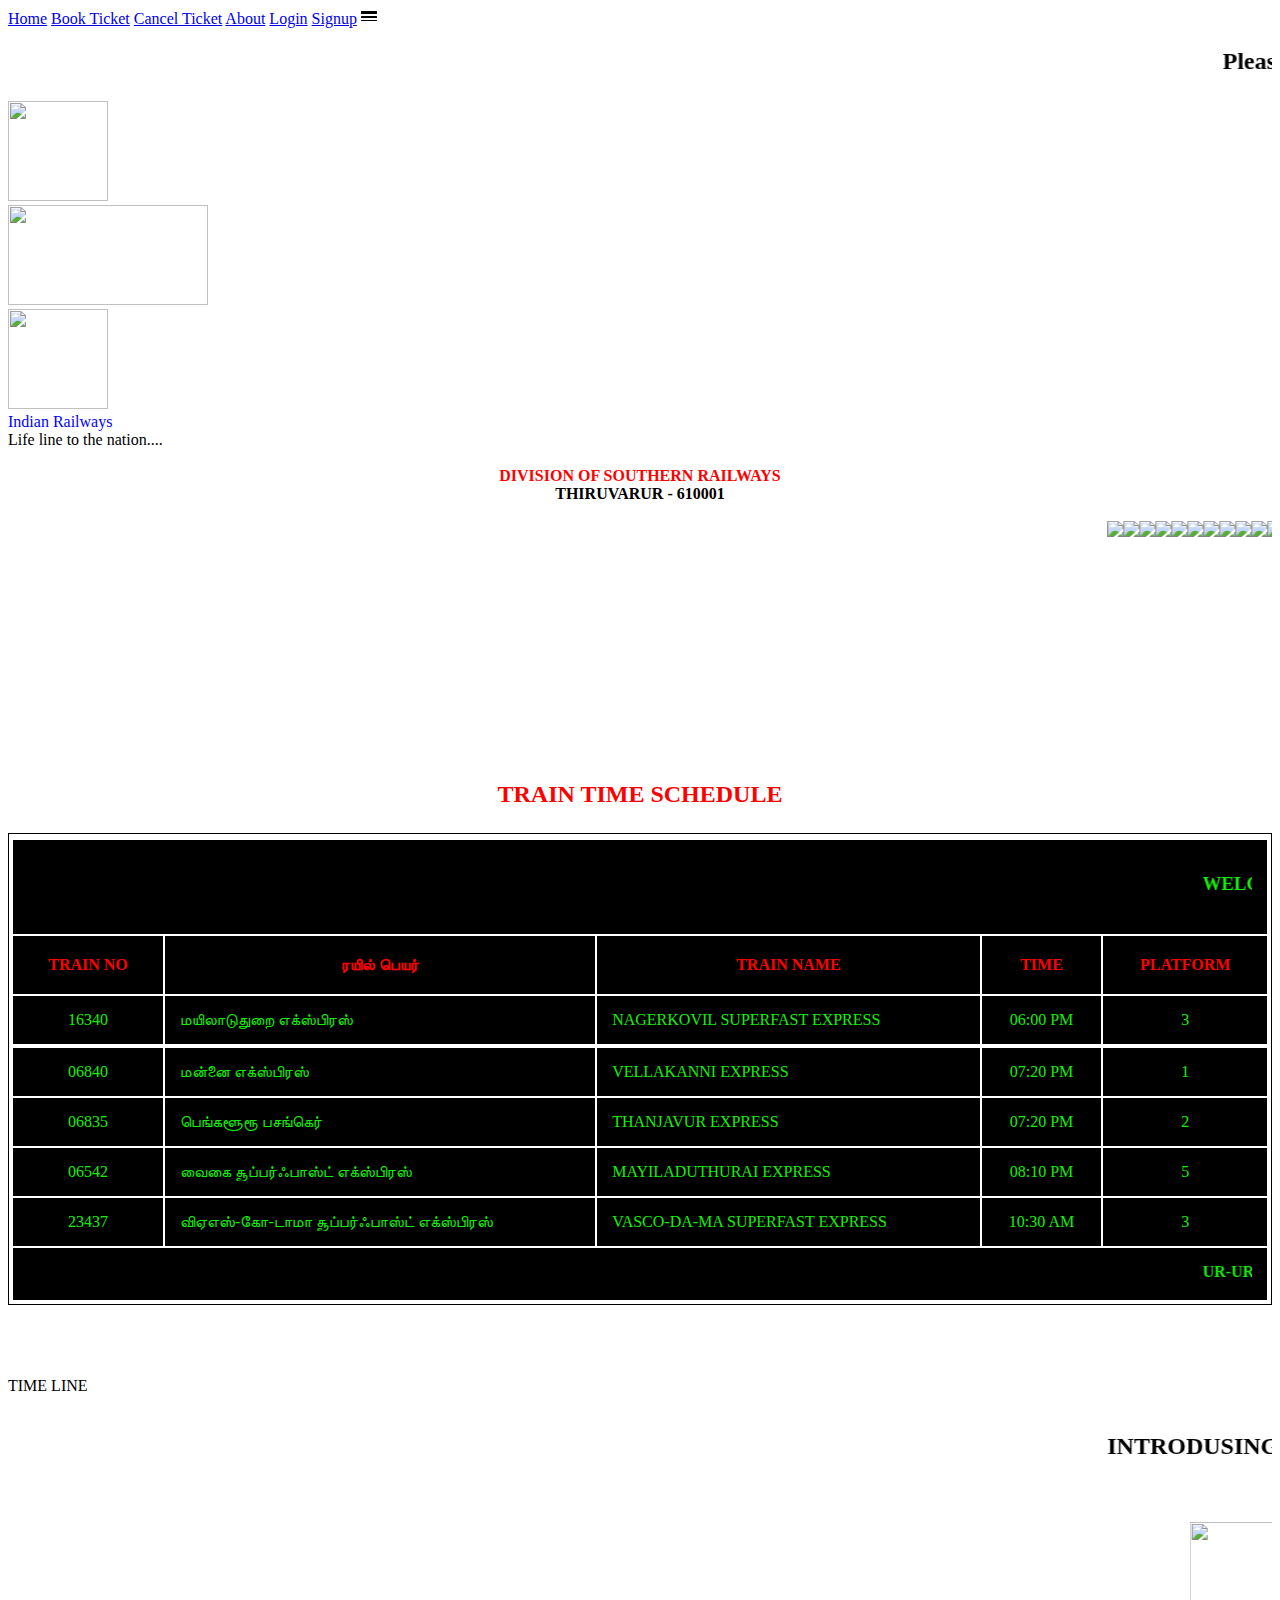
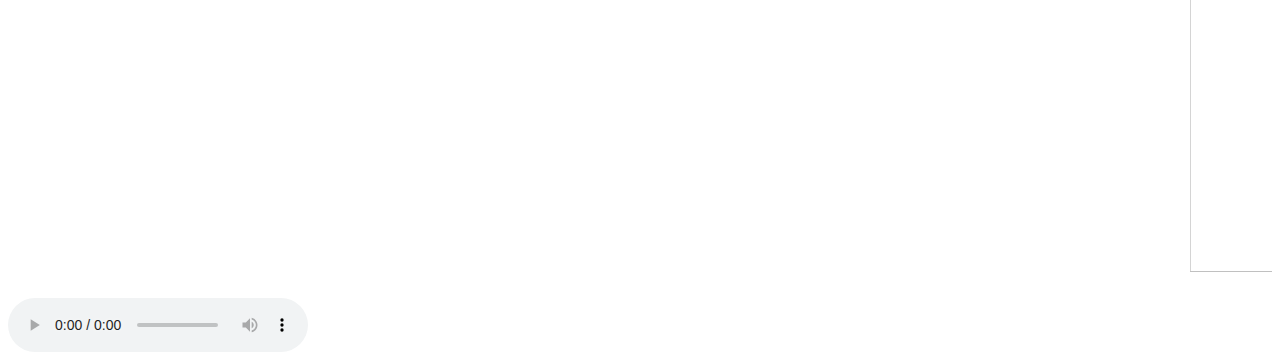
==== index.html @ 618cca2d "Create index.html" ====
<!DOCTYPE html>
<html>
<head> 
   <style>
        .login-box {
            position: absolute;
            top: 10px;
            right: 100px;
            background-color: #ff0000;
            padding: 10px;
            border: 1px solid #000000;
            border-radius: 50px;
            box-shadow: 0px 0px 10px rgba(0, 0, 0, 0.1);
        }

        /* Styling for the login button */
        .login-button {
            background-color: #007bff;
            color: #000000;
            border: none;
            border-radius: 50px;
            padding: 5px 10px;
            cursor: pointer;
        }
        .Signup-box {
            position: absolute;
            top:10px;
            right: 0px;
            background-color: #ff0000;
            padding: 10px;
            border: 1px solid #000000;
            border-radius: 50px;
            box-shadow: 10px 0px 10px rgba(0, 0, 0, 0.1);
        }

        /* Styling for the signup button */
        .Signup-button {
            background-color: #007bff;
            color: #000000;
            border: none;
            border-radius: 50px;
            padding: 5px 10px;
            cursor: pointer;
        }
        .Book-box {
            position: absolute;
            top:10px;
            right:330px;
            background-color: #f70000;
            padding: 10px;
            border: 1px solid #000000;
            border-radius: 50px;
            box-shadow: 10px 0px 10px rgba(0, 0, 0, 0.1);
        }

        /* Styling for the signup button */
        .Book-button {
            background-color: #007bff;
            color: #000000;
            border: none;
            border-radius: 50px;
            padding: 5px 10px;
            cursor: pointer;
        }
        .CancelTicket-box {
            position: absolute;
            top:10px;
            right:190px;
            background-color: #fa0000;
            padding: 10px;
            border: 1px solid #000000;
            border-radius: 50px;
            box-shadow: 10px 0px 10px rgba(0, 0, 0, 0.1);
        }

        /* Styling for the signup button */
        .CancelTicket-button {
            background-color: #007bff;
            color: #000000;
            border: none;
            border-radius: 50px;
            padding: 5px 10px;
            cursor: pointer;
        }
        
        table {
            border:1px solid black;
            padding: 2px;
         }
        th {
            background-color: black;
            color: red;
            padding: 20px;
        }

        tr {
            background-color: rgb(0, 0, 0);
            color: rgb(19, 240, 7);
            padding: 20px;
        }
        td{
            background-color: rgb(0, 0, 0);
            color: rgb(19, 240, 7);
            padding: 15px;
        }

        .marquee-container{
            white-space: nowrap;
            overflow: hidden;
        }

        .marquee {
            animation: marquee-scroll 5s linear infinite;
        }

        @keyframes marquee-scroll {
            0% {
                transform: translateX(100%);
            }
            100% {
                transform: translateX(-100%);
            }
            25% {
                transform: translateX(0);
            }
            75% {
                transform: translateX(0);
            }
            100% {
                transform: translateX(-100%);
            }
        }
    </style>
</head>
<title>IRBS.in</title>
<link rel="stylesheet" href="style.css">
<div class="topnav">
    <a class ="active" href="#home">Home</a>
    <a href="book_ticket.html">Book Ticket</a>
    <a href="CancelTicket.html">Cancel Ticket</a>
    <a href="about">About</a>
    <a href="login.html">Login</a>
    <a href="Signup.html">Signup</a>
    <svg xmlns="http://www.w3.org/2000/svg" width="16" height="16" fill="currentColor" class="bi bi-border-width" viewBox="0 0 16 16">
        <path d="M0 3.5A.5.5 0 0 1 .5 3h15a.5.5 0 0 1 .5.5v2a.5.5 0 0 1-.5.5H.5a.5.5 0 0 1-.5-.5zm0 5A.5.5 0 0 1 .5 8h15a.5.5 0 0 1 .5.5v1a.5.5 0 0 1-.5.5H.5a.5.5 0 0 1-.5-.5zm0 4a.5.5 0 0 1 .5-.5h15a.5.5 0 0 1 0 1H.5a.5.5 0 0 1-.5-.5"/>
      </svg>
</div>
<H2><marquee width ="100%" behavior="scroll"  class="welcome">Please help Indian Railways and government of India moving toward a digitalized and cashless economy. Eeadicate black money</marquee></H2>
<body>
         <div class="logo"><img src="E:\VSC\HTML\INDIAN RAILWYAS\log-3.jpg" width="100" height="100"></div>
         <div class="year"><img src="E:\_RAGUL _PRASANTH_\VSC\log-3.jpg" width="200" height="100"></div>
         <div class="tiger"><img src="E:\_RAGUL _PRASANTH_\VSC\images.png" width="100" height="100"></div>
         <div class="ir"><font color="blue">Indian Railways</font></div>
         <div class="nation">Life line to the nation....</div>
            <div class="timing">
                <center>
                    <b><BR>
                        <font color="red">DIVISION OF SOUTHERN RAILWAYS</font>
                    </b>
                </center>
                <p2><b><center>THIRUVARUR - 610001</center></b></p2>
                <center><br>
                            <div class="addbox"><marquee scrollamount="20" <img src="E:\_RAGUL _PRASANTH_\VSC\IMG-20231114-WA0000.jpg"><img src="E:\_RAGUL _PRASANTH_\VSC\IMG-20231114-WA0001.jpg" width="550"><img src="E:\_RAGUL _PRASANTH_\VSC\IMG-20231114-WA0002.jpg" width="550"><img src="E:\_RAGUL _PRASANTH_\VSC\IMG-20231114-WA0003.jpg" width="550"><img src="E:\_RAGUL _PRASANTH_\VSC\IMG-20231114-WA0000.jpg" width="560"><img src="E:\_RAGUL _PRASANTH_\VSC\IMG-20231114-WA0001.jpg" width="550"><img src="E:\_RAGUL _PRASANTH_\VSC\IMG-20231114-WA0002.jpg" width="550"><img src="E:\_RAGUL _PRASANTH_\VSC\IMG-20231114-WA0003.jpg" width="550"><img src="E:\_RAGUL _PRASANTH_\VSC\IMG-20231114-WA0000.jpg" width="560"><img src="E:\_RAGUL _PRASANTH_\VSC\IMG-20231114-WA0001.jpg" width="550"><img src="E:\_RAGUL _PRASANTH_\VSC\IMG-20231114-WA0002.jpg" width="550"><img src="E:\_RAGUL _PRASANTH_\VSC\IMG-20231114-WA0003.jpg" width="550"><img src="E:\_RAGUL _PRASANTH_\VSC\IMG-20231114-WA0000.jpg" width="560"><img src="E:\_RAGUL _PRASANTH_\VSC\IMG-20231114-WA0001.jpg" width="550"><img src="E:\_RAGUL _PRASANTH_\VSC\IMG-20231114-WA0002.jpg" width="550"><img src="E:\_RAGUL _PRASANTH_\VSC\IMG-20231114-WA0003.jpg" width="550"><img src="E:\_RAGUL _PRASANTH_\VSC\IMG-20231114-WA0000.jpg" width="560"><img src="E:\_RAGUL _PRASANTH_\VSC\IMG-20231114-WA0001.jpg" width="550"><img src="E:\_RAGUL _PRASANTH_\VSC\IMG-20231114-WA0002.jpg" width="550"><img src="E:\_RAGUL _PRASANTH_\VSC\IMG-20231114-WA0003.jpg" width="550"><img src="E:\_RAGUL _PRASANTH_\VSC\IMG-20231114-WA0000.jpg" width="560"><img src="E:\_RAGUL _PRASANTH_\VSC\IMG-20231114-WA0001.jpg" width="550"><img src="E:\_RAGUL _PRASANTH_\VSC\IMG-20231114-WA0002.jpg" width="550"><img src="E:\_RAGUL _PRASANTH_\VSC\IMG-20231114-WA0003.jpg" width="550"><img src="E:\_RAGUL _PRASANTH_\VSC\IMG-20231114-WA0000.jpg" width="560"><img src="E:\_RAGUL _PRASANTH_\VSC\IMG-20231114-WA0001.jpg" width="550"><img src="E:\_RAGUL _PRASANTH_\VSC\IMG-20231114-WA0002.jpg" width="550"><img src="E:\_RAGUL _PRASANTH_\VSC\IMG-20231114-WA0003.jpg" width="550"><img src="E:\_RAGUL _PRASANTH_\VSC\IMG-20231114-WA0000.jpg" width="560"><img src="E:\_RAGUL _PRASANTH_\VSC\IMG-20231114-WA0001.jpg" width="550"><img src="E:\_RAGUL _PRASANTH_\VSC\IMG-20231114-WA0002.jpg" width="550"><img src="E:\_RAGUL _PRASANTH_\VSC\IMG-20231114-WA0003.jpg" width="550"><img src="E:\_RAGUL _PRASANTH_\VSC\IMG-20231114-WA0000.jpg" width="560"><img src="E:\_RAGUL _PRASANTH_\VSC\IMG-20231114-WA0001.jpg" width="550"><img src="E:\_RAGUL _PRASANTH_\VSC\IMG-20231114-WA0002.jpg" width="550"><img src="E:\_RAGUL _PRASANTH_\VSC\IMG-20231114-WA0003.jpg" width="550"><img src="E:\_RAGUL _PRASANTH_\VSC\IMG-20231114-WA0000.jpg" width="560"><img src="E:\_RAGUL _PRASANTH_\VSC\IMG-20231114-WA0001.jpg" width="550"><img src="E:\_RAGUL _PRASANTH_\VSC\IMG-20231114-WA0002.jpg" width="550"><img src="E:\_RAGUL _PRASANTH_\VSC\IMG-20231114-WA0003.jpg" width="550"><img src="E:\_RAGUL _PRASANTH_\VSC\IMG-20231114-WA0000.jpg" width="560"><img src="E:\_RAGUL _PRASANTH_\VSC\IMG-20231114-WA0001.jpg" width="550"><img src="E:\_RAGUL _PRASANTH_\VSC\IMG-20231114-WA0002.jpg" width="550"><img src="E:\_RAGUL _PRASANTH_\VSC\IMG-20231114-WA0003.jpg" width="550"><img src="E:\_RAGUL _PRASANTH_\VSC\IMG-20231114-WA0000.jpg" width="560"><img src="E:\_RAGUL _PRASANTH_\VSC\IMG-20231114-WA0001.jpg" width="550"><img src="E:\_RAGUL _PRASANTH_\VSC\IMG-20231114-WA0002.jpg" width="550"><img src="E:\_RAGUL _PRASANTH_\VSC\IMG-20231114-WA0003.jpg" width="550"><img src="E:\_RAGUL _PRASANTH_\VSC\IMG-20231114-WA0000.jpg" width="560"><img src="E:\_RAGUL _PRASANTH_\VSC\IMG-20231114-WA0001.jpg" width="550"><img src="E:\_RAGUL _PRASANTH_\VSC\IMG-20231114-WA0002.jpg" width="550"><img src="E:\_RAGUL _PRASANTH_\VSC\IMG-20231114-WA0003.jpg" width="550"><img src="E:\_RAGUL _PRASANTH_\VSC\IMG-20231114-WA0000.jpg" width="560"><img src="E:\_RAGUL _PRASANTH_\VSC\IMG-20231114-WA0001.jpg" width="550"><img src="E:\_RAGUL _PRASANTH_\VSC\IMG-20231114-WA0002.jpg" width="550"><img src="E:\_RAGUL _PRASANTH_\VSC\IMG-20231114-WA0003.jpg" width="550"><img src="E:\_RAGUL _PRASANTH_\VSC\IMG-20231114-WA0000.jpg" width="560"><img src="E:\_RAGUL _PRASANTH_\VSC\IMG-20231114-WA0001.jpg" width="550"><img src="E:\_RAGUL _PRASANTH_\VSC\IMG-20231114-WA0002.jpg" width="550"><img src="E:\_RAGUL _PRASANTH_\VSC\IMG-20231114-WA0003.jpg" width="550"><img src="E:\_RAGUL _PRASANTH_\VSC\IMG-20231114-WA0000.jpg" width="560"><img src="E:\_RAGUL _PRASANTH_\VSC\IMG-20231114-WA0001.jpg" width="550"><img src="E:\_RAGUL _PRASANTH_\VSC\IMG-20231114-WA0002.jpg" width="550"><img src="E:\_RAGUL _PRASANTH_\VSC\IMG-20231114-WA0003.jpg" width="550"><img src="E:\_RAGUL _PRASANTH_\VSC\IMG-20231114-WA0000.jpg" width="560"><img src="E:\_RAGUL _PRASANTH_\VSC\IMG-20231114-WA0001.jpg" width="550"><img src="E:\_RAGUL _PRASANTH_\VSC\IMG-20231114-WA0002.jpg" width="550"><img src="E:\_RAGUL _PRASANTH_\VSC\IMG-20231114-WA0003.jpg" width="550"><img src="E:\_RAGUL _PRASANTH_\VSC\IMG-20231114-WA0000.jpg" width="560"><img src="E:\_RAGUL _PRASANTH_\VSC\IMG-20231114-WA0001.jpg" width="550"><img src="E:\_RAGUL _PRASANTH_\VSC\IMG-20231114-WA0002.jpg" width="550"><img src="E:\_RAGUL _PRASANTH_\VSC\IMG-20231114-WA0003.jpg" width="550"><img src="E:\_RAGUL _PRASANTH_\VSC\IMG-20231114-WA0000.jpg" width="560"><img src="E:\_RAGUL _PRASANTH_\VSC\IMG-20231114-WA0001.jpg" width="550"><img src="E:\_RAGUL _PRASANTH_\VSC\IMG-20231114-WA0002.jpg" width="550"><img src="E:\_RAGUL _PRASANTH_\VSC\IMG-20231114-WA0003.jpg" width="550"><img src="E:\_RAGUL _PRASANTH_\VSC\IMG-20231114-WA0000.jpg" width="560"><img src="E:\_RAGUL _PRASANTH_\VSC\IMG-20231114-WA0001.jpg" width="550"><img src="E:\_RAGUL _PRASANTH_\VSC\IMG-20231114-WA0002.jpg" width="550"><img src="E:\_RAGUL _PRASANTH_\VSC\IMG-20231114-WA0003.jpg" width="550"><img src="E:\_RAGUL _PRASANTH_\VSC\IMG-20231114-WA0000.jpg" width="560"><img src="E:\_RAGUL _PRASANTH_\VSC\IMG-20231114-WA0001.jpg" width="550"><img src="E:\_RAGUL _PRASANTH_\VSC\IMG-20231114-WA0002.jpg" width="550"><img src="E:\_RAGUL _PRASANTH_\VSC\IMG-20231114-WA0003.jpg" width="550"><img src="E:\_RAGUL _PRASANTH_\VSC\IMG-20231114-WA0000.jpg" width="560"><img src="E:\_RAGUL _PRASANTH_\VSC\IMG-20231114-WA0001.jpg" width="550"><img src="E:\_RAGUL _PRASANTH_\VSC\IMG-20231114-WA0002.jpg" width="550"><img src="E:\_RAGUL _PRASANTH_\VSC\IMG-20231114-WA0003.jpg" width="550"><img src="E:\_RAGUL _PRASANTH_\VSC\IMG-20231114-WA0000.jpg" width="560"><img src="E:\_RAGUL _PRASANTH_\VSC\IMG-20231114-WA0001.jpg" width="550"><img src="E:\_RAGUL _PRASANTH_\VSC\IMG-20231114-WA0002.jpg" width="550"><img src="E:\_RAGUL _PRASANTH_\VSC\IMG-20231114-WA0003.jpg" width="550"><img src="E:\_RAGUL _PRASANTH_\VSC\IMG-20231114-WA0000.jpg" width="560"><img src="E:\_RAGUL _PRASANTH_\VSC\IMG-20231114-WA0001.jpg" width="550"><img src="E:\_RAGUL _PRASANTH_\VSC\IMG-20231114-WA0002.jpg" width="550"><img src="E:\_RAGUL _PRASANTH_\VSC\IMG-20231114-WA0003.jpg" width="550"><img src="E:\_RAGUL _PRASANTH_\VSC\IMG-20231114-WA0000.jpg" width="560"><img src="E:\_RAGUL _PRASANTH_\VSC\IMG-20231114-WA0001.jpg" width="550"><img src="E:\_RAGUL _PRASANTH_\VSC\IMG-20231114-WA0002.jpg" width="550"><img src="E:\_RAGUL _PRASANTH_\VSC\IMG-20231114-WA0003.jpg" width="550"><img src="E:\_RAGUL _PRASANTH_\VSC\IMG-20231114-WA0000.jpg" width="560"><img src="E:\_RAGUL _PRASANTH_\VSC\IMG-20231114-WA0001.jpg" width="550"><img src="E:\_RAGUL _PRASANTH_\VSC\IMG-20231114-WA0002.jpg" width="550"><img src="E:\_RAGUL _PRASANTH_\VSC\IMG-20231114-WA0003.jpg" width="550"><img src="E:\_RAGUL _PRASANTH_\VSC\IMG-20231114-WA0000.jpg" width="560"><img src="E:\_RAGUL _PRASANTH_\VSC\IMG-20231114-WA0001.jpg" width="550"><img src="E:\_RAGUL _PRASANTH_\VSC\IMG-20231114-WA0002.jpg" width="550"><img src="E:\_RAGUL _PRASANTH_\VSC\IMG-20231114-WA0003.jpg" width="550"><img src="E:\_RAGUL _PRASANTH_\VSC\IMG-20231114-WA0000.jpg" width="560"><img src="E:\_RAGUL _PRASANTH_\VSC\IMG-20231114-WA0001.jpg" width="550"><img src="E:\_RAGUL _PRASANTH_\VSC\IMG-20231114-WA0002.jpg" width="550"><img src="E:\_RAGUL _PRASANTH_\VSC\IMG-20231114-WA0003.jpg" width="550"><img src="E:\_RAGUL _PRASANTH_\VSC\IMG-20231114-WA0000.jpg" width="560"><img src="E:\_RAGUL _PRASANTH_\VSC\IMG-20231114-WA0001.jpg" width="550"><img src="E:\_RAGUL _PRASANTH_\VSC\IMG-20231114-WA0002.jpg" width="550"><img src="E:\_RAGUL _PRASANTH_\VSC\IMG-20231114-WA0003.jpg" width="550"><img src="E:\_RAGUL _PRASANTH_\VSC\IMG-20231114-WA0000.jpg" width="560"><img src="E:\_RAGUL _PRASANTH_\VSC\IMG-20231114-WA0001.jpg" width="550"><img src="E:\_RAGUL _PRASANTH_\VSC\IMG-20231114-WA0002.jpg" width="550"><img src="E:\_RAGUL _PRASANTH_\VSC\IMG-20231114-WA0003.jpg" width="550"><img src="E:\_RAGUL _PRASANTH_\VSC\IMG-20231114-WA0000.jpg" width="560"><img src="E:\_RAGUL _PRASANTH_\VSC\IMG-20231114-WA0001.jpg" width="550"><img src="E:\_RAGUL _PRASANTH_\VSC\IMG-20231114-WA0002.jpg" width="550"><img src="E:\_RAGUL _PRASANTH_\VSC\IMG-20231114-WA0003.jpg" width="550"><img src="E:\_RAGUL _PRASANTH_\VSC\IMG-20231114-WA0000.jpg" width="560"><img src="E:\_RAGUL _PRASANTH_\VSC\IMG-20231114-WA0001.jpg" width="550"><img src="E:\_RAGUL _PRASANTH_\VSC\IMG-20231114-WA0002.jpg" width="550"><img src="E:\_RAGUL _PRASANTH_\VSC\IMG-20231114-WA0003.jpg" width="550"><img src="E:\_RAGUL _PRASANTH_\VSC\IMG-20231114-WA0000.jpg" width="560"><img src="E:\_RAGUL _PRASANTH_\VSC\IMG-20231114-WA0001.jpg" width="550"><img src="E:\_RAGUL _PRASANTH_\VSC\IMG-20231114-WA0002.jpg" width="550"><img src="E:\_RAGUL _PRASANTH_\VSC\IMG-20231114-WA0003.jpg" width="550"><img src="E:\_RAGUL _PRASANTH_\VSC\IMG-20231114-WA0000.jpg" width="560"><img src="E:\_RAGUL _PRASANTH_\VSC\IMG-20231114-WA0001.jpg" width="550"><img src="E:\_RAGUL _PRASANTH_\VSC\IMG-20231114-WA0002.jpg" width="550"><img src="E:\_RAGUL _PRASANTH_\VSC\IMG-20231114-WA0003.jpg" width="550"><img src="E:\_RAGUL _PRASANTH_\VSC\IMG-20231114-WA0000.jpg" width="560"><img src="E:\_RAGUL _PRASANTH_\VSC\IMG-20231114-WA0001.jpg" width="550"><img src="E:\_RAGUL _PRASANTH_\VSC\IMG-20231114-WA0002.jpg" width="550"><img src="E:\_RAGUL _PRASANTH_\VSC\IMG-20231114-WA0003.jpg" width="550"><img src="E:\_RAGUL _PRASANTH_\VSC\IMG-20231114-WA0000.jpg" width="560"><img src="E:\_RAGUL _PRASANTH_\VSC\IMG-20231114-WA0001.jpg" width="550"><img src="E:\_RAGUL _PRASANTH_\VSC\IMG-20231114-WA0002.jpg" width="550"><img src="E:\_RAGUL _PRASANTH_\VSC\IMG-20231114-WA0003.jpg" width="550"><img src="E:\_RAGUL _PRASANTH_\VSC\IMG-20231114-WA0000.jpg" width="560"><img src="E:\_RAGUL _PRASANTH_\VSC\IMG-20231114-WA0001.jpg" width="550"><img src="E:\_RAGUL _PRASANTH_\VSC\IMG-20231114-WA0002.jpg" width="550"><img src="E:\_RAGUL _PRASANTH_\VSC\IMG-20231114-WA0003.jpg" width="550"><img src="E:\_RAGUL _PRASANTH_\VSC\IMG-20231114-WA0000.jpg" width="560"><img src="E:\_RAGUL _PRASANTH_\VSC\IMG-20231114-WA0001.jpg" width="550"><img src="E:\_RAGUL _PRASANTH_\VSC\IMG-20231114-WA0002.jpg" width="550"><img src="E:\_RAGUL _PRASANTH_\VSC\IMG-20231114-WA0003.jpg" width="550"><img src="E:\_RAGUL _PRASANTH_\VSC\IMG-20231114-WA0000.jpg" width="560"><img src="E:\_RAGUL _PRASANTH_\VSC\IMG-20231114-WA0001.jpg" width="550"><img src="E:\_RAGUL _PRASANTH_\VSC\IMG-20231114-WA0002.jpg" width="550"><img src="E:\_RAGUL _PRASANTH_\VSC\IMG-20231114-WA0003.jpg" width="550"><img src="E:\_RAGUL _PRASANTH_\VSC\IMG-20231114-WA0000.jpg" width="560"><img src="E:\_RAGUL _PRASANTH_\VSC\IMG-20231114-WA0001.jpg" width="550"><img src="E:\_RAGUL _PRASANTH_\VSC\IMG-20231114-WA0002.jpg" width="550"><img src="E:\_RAGUL _PRASANTH_\VSC\IMG-20231114-WA0003.jpg" width="550"><img src="E:\_RAGUL _PRASANTH_\VSC\IMG-20231114-WA0000.jpg" width="560"><img src="E:\_RAGUL _PRASANTH_\VSC\IMG-20231114-WA0001.jpg" width="550"><img src="E:\_RAGUL _PRASANTH_\VSC\IMG-20231114-WA0002.jpg" width="550"><img src="E:\_RAGUL _PRASANTH_\VSC\IMG-20231114-WA0003.jpg" width="550"><img src="E:\_RAGUL _PRASANTH_\VSC\IMG-20231114-WA0000.jpg" width="560"><img src="E:\_RAGUL _PRASANTH_\VSC\IMG-20231114-WA0001.jpg" width="550"><img src="E:\_RAGUL _PRASANTH_\VSC\IMG-20231114-WA0002.jpg" width="550"><img src="E:\_RAGUL _PRASANTH_\VSC\IMG-20231114-WA0003.jpg" width="550"><img src="E:\_RAGUL _PRASANTH_\VSC\IMG-20231114-WA0000.jpg" width="560"><img src="E:\_RAGUL _PRASANTH_\VSC\IMG-20231114-WA0001.jpg" width="550"><img src="E:\_RAGUL _PRASANTH_\VSC\IMG-20231114-WA0002.jpg" width="550"><img src="E:\_RAGUL _PRASANTH_\VSC\IMG-20231114-WA0003.jpg" width="550"><img src="E:\_RAGUL _PRASANTH_\VSC\IMG-20231114-WA0000.jpg" width="560"><img src="E:\_RAGUL _PRASANTH_\VSC\IMG-20231114-WA0001.jpg" width="550"><img src="E:\_RAGUL _PRASANTH_\VSC\IMG-20231114-WA0002.jpg" width="550"><img src="E:\_RAGUL _PRASANTH_\VSC\IMG-20231114-WA0003.jpg" width="550"><img src="E:\_RAGUL _PRASANTH_\VSC\IMG-20231114-WA0000.jpg" width="560"><img src="E:\_RAGUL _PRASANTH_\VSC\IMG-20231114-WA0001.jpg" width="550"><img src="E:\_RAGUL _PRASANTH_\VSC\IMG-20231114-WA0002.jpg" width="550"><img src="E:\_RAGUL _PRASANTH_\VSC\IMG-20231114-WA0003.jpg" width="550"><img src="E:\_RAGUL _PRASANTH_\VSC\IMG-20231114-WA0000.jpg" width="560"><img src="E:\_RAGUL _PRASANTH_\VSC\IMG-20231114-WA0001.jpg" width="550"><img src="E:\_RAGUL _PRASANTH_\VSC\IMG-20231114-WA0002.jpg" width="550"><img src="E:\_RAGUL _PRASANTH_\VSC\IMG-20231114-WA0003.jpg" width="550"><img src="E:\_RAGUL _PRASANTH_\VSC\IMG-20231114-WA0000.jpg" width="560"><img src="E:\_RAGUL _PRASANTH_\VSC\IMG-20231114-WA0001.jpg" width="550"><img src="E:\_RAGUL _PRASANTH_\VSC\IMG-20231114-WA0002.jpg" width="550"><img src="E:\_RAGUL _PRASANTH_\VSC\IMG-20231114-WA0003.jpg" width="550"><img src="E:\_RAGUL _PRASANTH_\VSC\IMG-20231114-WA0000.jpg" width="560"><img src="E:\_RAGUL _PRASANTH_\VSC\IMG-20231114-WA0001.jpg" width="550"><img src="E:\_RAGUL _PRASANTH_\VSC\IMG-20231114-WA0002.jpg" width="550"><img src="E:\_RAGUL _PRASANTH_\VSC\IMG-20231114-WA0003.jpg" width="550"><img src="E:\_RAGUL _PRASANTH_\VSC\IMG-20231114-WA0000.jpg" width="560"><img src="E:\_RAGUL _PRASANTH_\VSC\IMG-20231114-WA0001.jpg" width="550"><img src="E:\_RAGUL _PRASANTH_\VSC\IMG-20231114-WA0002.jpg" width="550"><img src="E:\_RAGUL _PRASANTH_\VSC\IMG-20231114-WA0003.jpg" width="550"><img src="E:\_RAGUL _PRASANTH_\VSC\IMG-20231114-WA0000.jpg" width="560"><img src="E:\_RAGUL _PRASANTH_\VSC\IMG-20231114-WA0001.jpg" width="550"><img src="E:\_RAGUL _PRASANTH_\VSC\IMG-20231114-WA0002.jpg" width="550"><img src="E:\_RAGUL _PRASANTH_\VSC\IMG-20231114-WA0003.jpg" width="550"><img src="E:\_RAGUL _PRASANTH_\VSC\IMG-20231114-WA0000.jpg" width="560"><img src="E:\_RAGUL _PRASANTH_\VSC\IMG-20231114-WA0001.jpg" width="550"><img src="E:\_RAGUL _PRASANTH_\VSC\IMG-20231114-WA0002.jpg" width="550"><img src="E:\_RAGUL _PRASANTH_\VSC\IMG-20231114-WA0003.jpg" width="550"><img src="E:\_RAGUL _PRASANTH_\VSC\IMG-20231114-WA0000.jpg" width="560"><img src="E:\_RAGUL _PRASANTH_\VSC\IMG-20231114-WA0001.jpg" width="550"><img src="E:\_RAGUL _PRASANTH_\VSC\IMG-20231114-WA0002.jpg" width="550"><img src="E:\_RAGUL _PRASANTH_\VSC\IMG-20231114-WA0003.jpg" width="550"><img src="E:\_RAGUL _PRASANTH_\VSC\IMG-20231114-WA0000.jpg" width="560"><img src="E:\_RAGUL _PRASANTH_\VSC\IMG-20231114-WA0001.jpg" width="550"><img src="E:\_RAGUL _PRASANTH_\VSC\IMG-20231114-WA0002.jpg" width="550"><img src="E:\_RAGUL _PRASANTH_\VSC\IMG-20231114-WA0003.jpg" width="550"><img src="E:\_RAGUL _PRASANTH_\VSC\IMG-20231114-WA0000.jpg" width="560"><img src="E:\_RAGUL _PRASANTH_\VSC\IMG-20231114-WA0001.jpg" width="550"><img src="E:\_RAGUL _PRASANTH_\VSC\IMG-20231114-WA0002.jpg" width="550"><img src="E:\_RAGUL _PRASANTH_\VSC\IMG-20231114-WA0003.jpg" width="550"><img src="E:\_RAGUL _PRASANTH_\VSC\IMG-20231114-WA0000.jpg" width="560"><img src="E:\_RAGUL _PRASANTH_\VSC\IMG-20231114-WA0001.jpg" width="550"><img src="E:\_RAGUL _PRASANTH_\VSC\IMG-20231114-WA0002.jpg" width="550"><img src="E:\_RAGUL _PRASANTH_\VSC\IMG-20231114-WA0003.jpg" width="550"><img src="E:\_RAGUL _PRASANTH_\VSC\IMG-20231114-WA0000.jpg" width="560"><img src="E:\_RAGUL _PRASANTH_\VSC\IMG-20231114-WA0001.jpg" width="550"><img src="E:\_RAGUL _PRASANTH_\VSC\IMG-20231114-WA0002.jpg" width="550"><img src="E:\_RAGUL _PRASANTH_\VSC\IMG-20231114-WA0003.jpg" width="550"><img src="E:\_RAGUL _PRASANTH_\VSC\IMG-20231114-WA0000.jpg" width="560"><img src="E:\_RAGUL _PRASANTH_\VSC\IMG-20231114-WA0001.jpg" width="550"><img src="E:\_RAGUL _PRASANTH_\VSC\IMG-20231114-WA0002.jpg" width="550"><img src="E:\_RAGUL _PRASANTH_\VSC\IMG-20231114-WA0003.jpg" width="550"><img src="E:\_RAGUL _PRASANTH_\VSC\IMG-20231114-WA0000.jpg" width="560"><img src="E:\_RAGUL _PRASANTH_\VSC\IMG-20231114-WA0001.jpg" width="550"><img src="E:\_RAGUL _PRASANTH_\VSC\IMG-20231114-WA0002.jpg" width="550"><img src="E:\_RAGUL _PRASANTH_\VSC\IMG-20231114-WA0003.jpg" width="550"><img src="E:\_RAGUL _PRASANTH_\VSC\IMG-20231114-WA0000.jpg" width="560"><img src="E:\_RAGUL _PRASANTH_\VSC\IMG-20231114-WA0001.jpg" width="550"><img src="E:\_RAGUL _PRASANTH_\VSC\IMG-20231114-WA0002.jpg" width="550"><img src="E:\_RAGUL _PRASANTH_\VSC\IMG-20231114-WA0003.jpg" width="550"><img src="E:\_RAGUL _PRASANTH_\VSC\IMG-20231114-WA0000.jpg" width="560"><img src="E:\_RAGUL _PRASANTH_\VSC\IMG-20231114-WA0001.jpg" width="550"><img src="E:\_RAGUL _PRASANTH_\VSC\IMG-20231114-WA0002.jpg" width="550"><img src="E:\_RAGUL _PRASANTH_\VSC\IMG-20231114-WA0003.jpg" width="550"><img src="E:\_RAGUL _PRASANTH_\VSC\IMG-20231114-WA0000.jpg" width="560"><img src="E:\_RAGUL _PRASANTH_\VSC\IMG-20231114-WA0001.jpg" width="550"><img src="E:\_RAGUL _PRASANTH_\VSC\IMG-20231114-WA0002.jpg" width="550"><img src="E:\_RAGUL _PRASANTH_\VSC\IMG-20231114-WA0003.jpg" width="550"><img src="E:\_RAGUL _PRASANTH_\VSC\IMG-20231114-WA0000.jpg" width="560"><img src="E:\_RAGUL _PRASANTH_\VSC\IMG-20231114-WA0001.jpg" width="550"><img src="E:\_RAGUL _PRASANTH_\VSC\IMG-20231114-WA0002.jpg" width="550"><img src="E:\_RAGUL _PRASANTH_\VSC\IMG-20231114-WA0003.jpg" width="550"><img src="E:\_RAGUL _PRASANTH_\VSC\IMG-20231114-WA0000.jpg" width="560"><img src="E:\_RAGUL _PRASANTH_\VSC\IMG-20231114-WA0001.jpg" width="550"><img src="E:\_RAGUL _PRASANTH_\VSC\IMG-20231114-WA0002.jpg" width="550"><img src="E:\_RAGUL _PRASANTH_\VSC\IMG-20231114-WA0003.jpg" width="550"><img src="E:\_RAGUL _PRASANTH_\VSC\IMG-20231114-WA0000.jpg" width="560"><img src="E:\_RAGUL _PRASANTH_\VSC\IMG-20231114-WA0001.jpg" width="550"><img src="E:\_RAGUL _PRASANTH_\VSC\IMG-20231114-WA0002.jpg" width="550"><img src="E:\_RAGUL _PRASANTH_\VSC\IMG-20231114-WA0003.jpg" width="550"><img src="E:\_RAGUL _PRASANTH_\VSC\IMG-20231114-WA0000.jpg" width="560"><img src="E:\_RAGUL _PRASANTH_\VSC\IMG-20231114-WA0001.jpg" width="550"><img src="E:\_RAGUL _PRASANTH_\VSC\IMG-20231114-WA0002.jpg" width="550"><img src="E:\_RAGUL _PRASANTH_\VSC\IMG-20231114-WA0003.jpg" width="550"><img src="E:\_RAGUL _PRASANTH_\VSC\IMG-20231114-WA0000.jpg" width="560"><img src="E:\_RAGUL _PRASANTH_\VSC\IMG-20231114-WA0001.jpg" width="550"><img src="E:\_RAGUL _PRASANTH_\VSC\IMG-20231114-WA0002.jpg" width="550"><img src="E:\_RAGUL _PRASANTH_\VSC\IMG-20231114-WA0003.jpg" width="550"><img src="E:\_RAGUL _PRASANTH_\VSC\IMG-20231114-WA0000.jpg" width="560"><img src="E:\_RAGUL _PRASANTH_\VSC\IMG-20231114-WA0001.jpg" width="550"><img src="E:\_RAGUL _PRASANTH_\VSC\IMG-20231114-WA0002.jpg" width="550"><img src="E:\_RAGUL _PRASANTH_\VSC\IMG-20231114-WA0003.jpg" width="550"><img src="E:\_RAGUL _PRASANTH_\VSC\IMG-20231114-WA0000.jpg" width="560"><img src="E:\_RAGUL _PRASANTH_\VSC\IMG-20231114-WA0001.jpg" width="550"><img src="E:\_RAGUL _PRASANTH_\VSC\IMG-20231114-WA0002.jpg" width="550"><img src="E:\_RAGUL _PRASANTH_\VSC\IMG-20231114-WA0003.jpg" width="550"><img src="E:\_RAGUL _PRASANTH_\VSC\IMG-20231114-WA0000.jpg" width="560"><img src="E:\_RAGUL _PRASANTH_\VSC\IMG-20231114-WA0001.jpg" width="550"><img src="E:\_RAGUL _PRASANTH_\VSC\IMG-20231114-WA0002.jpg" width="550"><img src="E:\_RAGUL _PRASANTH_\VSC\IMG-20231114-WA0003.jpg" width="550"><img src="E:\_RAGUL _PRASANTH_\VSC\IMG-20231114-WA0000.jpg" width="560"><img src="E:\_RAGUL _PRASANTH_\VSC\IMG-20231114-WA0001.jpg" width="550"><img src="E:\_RAGUL _PRASANTH_\VSC\IMG-20231114-WA0002.jpg" width="550"><img src="E:\_RAGUL _PRASANTH_\VSC\IMG-20231114-WA0003.jpg" width="550"><img src="E:\_RAGUL _PRASANTH_\VSC\IMG-20231114-WA0000.jpg" width="560"><img src="E:\_RAGUL _PRASANTH_\VSC\IMG-20231114-WA0001.jpg" width="550"><img src="E:\_RAGUL _PRASANTH_\VSC\IMG-20231114-WA0002.jpg" width="550"><img src="E:\_RAGUL _PRASANTH_\VSC\IMG-20231114-WA0003.jpg" width="550"><img src="E:\_RAGUL _PRASANTH_\VSC\IMG-20231114-WA0000.jpg" width="560"><img src="E:\_RAGUL _PRASANTH_\VSC\IMG-20231114-WA0001.jpg" width="550"><img src="E:\_RAGUL _PRASANTH_\VSC\IMG-20231114-WA0002.jpg" width="550"><img src="E:\_RAGUL _PRASANTH_\VSC\IMG-20231114-WA0003.jpg" width="550"><img src="E:\_RAGUL _PRASANTH_\VSC\IMG-20231114-WA0000.jpg" width="560"><img src="E:\_RAGUL _PRASANTH_\VSC\IMG-20231114-WA0001.jpg" width="550"><img src="E:\_RAGUL _PRASANTH_\VSC\IMG-20231114-WA0002.jpg" width="550"><img src="E:\_RAGUL _PRASANTH_\VSC\IMG-20231114-WA0003.jpg" width="550"><img src="E:\_RAGUL _PRASANTH_\VSC\IMG-20231114-WA0000.jpg" width="560"></marquee></div>
            <p4><br><br><br><br><br><br><br><br><br><br><br><br>
                <center><b><h2><font color="red">TRAIN TIME SCHEDULE</font></h2></b></center>
            </p4>
        </div>
   <table style="width: 100%">
      <tr>
        <tr>
            <td colspan="5" class="marquee"><center><B><H3><P><marquee>WELCOME&nbsp;&nbsp;TO&nbsp;&nbsp;THIRUVARUR&nbsp;&nbsp;JUNCTION</marquee></P></H1>
            </B></center></td>
        </tr>
         <th>TRAIN NO</th>
         <th>ரயில் பெயர்</th>
         <th>TRAIN NAME</th>
         <th>TIME</th>
         <th>PLATFORM</th>
      </tr>
      <tr>
        <td><center>16340</center></td>
        <td>
            <div class="marquee-container">
                <div class="marquee">மயிலாடுதுறை எக்ஸ்பிரஸ்</div>
            </div>
        </td>
        <td>
            <div class="marquee-container">
                <div class="marquee">NAGERKOVIL SUPERFAST EXPRESS</div>
            </div>
        </td>
        <td><center>06:00 PM</center></td>
        <td><center>3</center></td>
      </tr>
      <tr>
        <tr>
            <td><center>06840</center></td>
                        <td>
                            <div class="marquee-container">
                                <div class="marquee">மன்னை எக்ஸ்பிரஸ்</div>
                            </div>
                        </td>
                        <td>
                            <div class="marquee-container">
                                <div class="marquee">VELLAKANNI EXPRESS</div>
                            </div>
                        </td>
                        <td><center>07:20 PM</center></td>
                        <td><center>1</center></td>
        </tr>
        <tr>
            <td><center><b></b>06835</center></td>
            <td>
                <div class="marquee-container">
                    <div class="marquee">பெங்களூரூ பசங்கெர்</div>
                </div>
            </td>
            <td>
                <div class="marquee-container">
                    <div class="marquee">THANJAVUR EXPRESS</div>
                </div>
            </td>
            <td><center>07:20 PM</center></td>
            <td><center>2</center></td>
        </tr>
        <tr>
            <td><center>06542</center></td>
            <td>
                <div class="marquee-container">
                    <div class="marquee">வைகை சூப்பர்ஃபாஸ்ட் எக்ஸ்பிரஸ்</div>
                </div>
            </td>
            <td>
                <div class="marquee-container">
                    <div class="marquee">MAYILADUTHURAI EXPRESS</div>
                </div>
            </td>
            <td><center>08:10 PM</center></td>
            <td><center>5</center></td>
</tr>
        <td><center>23437</center></td>
        <td>
            <div class="marquee-container">
                <div class="marquee">விஏஎஸ்-கோ-டாமா சூப்பர்ஃபாஸ்ட் எக்ஸ்பிரஸ்</div>
            </div>
        </td>
        <td>
            <div class="marquee-container">
                <div class="marquee">VASCO-DA-MA SUPERFAST EXPRESS</div>
            </div>
        </td>
        <td><center>10:30 AM</center></td>
        <td><center>3</center></td>
                    </tr>
                    <tr>
                        <h6>
                        <td colspan="5" ><center><B><marquee class="cmpt">UR-UR-GEN-GEN-GEN-GEN-S1-S2-S3-S4-S5-S6-S7-S8-UR-UR</marquee></B></center></td></p5>
                    </h6>
                    </tr>
      </tr>
    </center>
</table>
<BR>
<BR>
<br><br>
<div class="news">TIME LINE</div>
<br>
<H2><marquee width ="100%"   class="vbx" scrollamount="20">INTRODUSING THE GRAND VANDE BHRATH EXPRESS ON ALL OVER INDIA BY INITIATIE WITH PRIMEMINISTER NARENDRA MODI TO HAVE AN SUFFITIENT RESOURSE TO THE INDIAN RAILWAYS. </marquee></H2>
<br><br>
<div class="addbox"><marquee scrollamount="10"><img src="E:\_RAGUL _PRASANTH_\VSC\green.webp" width="600" height="350"><img src="E:\_RAGUL _PRASANTH_\VSC\Vande_Bharat_Express_around_Mumbai.jpg" width="600" height="350"width="600" height="350"><img src="E:\_RAGUL _PRASANTH_\VSC\modi_1665651456692_1665651456932_1665651456932.webp" width="600" height="350"><img src="e:\_RAGUL _PRASANTH_\VSC\Thiruvananthapuram_Kasaragod_Vande_Bharat_Express_(via_Alappuzha)_-_1st_Rake.jpg" width="600" height="350"><img src="E:\_RAGUL _PRASANTH_\VSC\green.webp" width="600" height="350"><img src="E:\_RAGUL _PRASANTH_\VSC\Vande_Bharat_Express_around_Mumbai.jpg" width="600" height="350"width="600" height="350"><img src="E:\_RAGUL _PRASANTH_\VSC\modi_1665651456692_1665651456932_1665651456932.webp" width="600" height="350"><img src="e:\_RAGUL _PRASANTH_\VSC\Thiruvananthapuram_Kasaragod_Vande_Bharat_Express_(via_Alappuzha)_-_1st_Rake.jpg" width="600" height="350"><img src="E:\_RAGUL _PRASANTH_\VSC\green.webp" width="600" height="350"><img src="E:\_RAGUL _PRASANTH_\VSC\Vande_Bharat_Express_around_Mumbai.jpg" width="600" height="350"width="600" height="350"><img src="E:\_RAGUL _PRASANTH_\VSC\modi_1665651456692_1665651456932_1665651456932.webp" width="600" height="350"><img src="e:\_RAGUL _PRASANTH_\VSC\Thiruvananthapuram_Kasaragod_Vande_Bharat_Express_(via_Alappuzha)_-_1st_Rake.jpg" width="600" height="350"><img src="E:\_RAGUL _PRASANTH_\VSC\green.webp" width="600" height="350"><img src="E:\_RAGUL _PRASANTH_\VSC\Vande_Bharat_Express_around_Mumbai.jpg" width="600" height="350"width="600" height="350"><img src="E:\_RAGUL _PRASANTH_\VSC\modi_1665651456692_1665651456932_1665651456932.webp" width="600" height="350"><img src="e:\_RAGUL _PRASANTH_\VSC\Thiruvananthapuram_Kasaragod_Vande_Bharat_Express_(via_Alappuzha)_-_1st_Rake.jpg" width="600" height="350"></marquee></div><br>
<audio controls>
    <source  src="E:\_RAGUL _PRASANTH_\VSC\audio\thiruvarur anouncenment.mp3" type="audio/ogg">
  </audio>
</body>
</html>
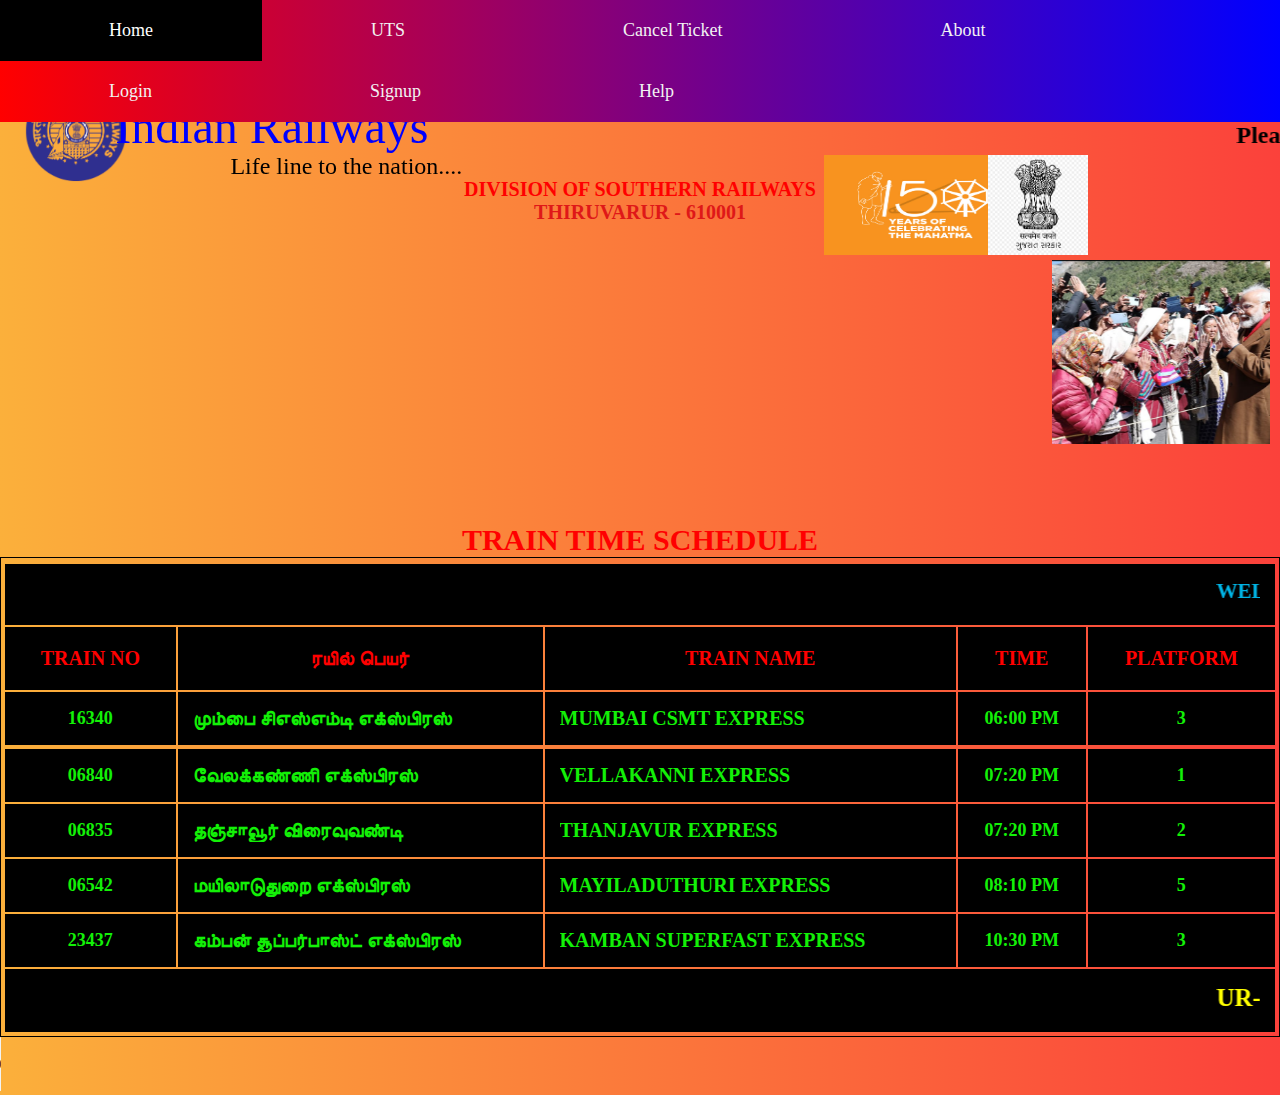
==== commit 9ae2074c: "Update index.html" ====
--- a/index.html
+++ b/index.html
@@ -130,26 +130,29 @@
                 transform: translateX(-100%);
             }
         }
+
+        audio {
+            width: 1840px; /* Adjust the width as needed */
+        }
     </style>
 </head>
 <title>IRBS.in</title>
 <link rel="stylesheet" href="style.css">
 <div class="topnav">
     <a class ="active" href="#home">Home</a>
-    <a href="book_ticket.html">Book Ticket</a>
+    <a href="UTS.html">UTS</a>
     <a href="CancelTicket.html">Cancel Ticket</a>
     <a href="about">About</a>
     <a href="login.html">Login</a>
-    <a href="Signup.html">Signup</a>
-    <svg xmlns="http://www.w3.org/2000/svg" width="16" height="16" fill="currentColor" class="bi bi-border-width" viewBox="0 0 16 16">
-        <path d="M0 3.5A.5.5 0 0 1 .5 3h15a.5.5 0 0 1 .5.5v2a.5.5 0 0 1-.5.5H.5a.5.5 0 0 1-.5-.5zm0 5A.5.5 0 0 1 .5 8h15a.5.5 0 0 1 .5.5v1a.5.5 0 0 1-.5.5H.5a.5.5 0 0 1-.5-.5zm0 4a.5.5 0 0 1 .5-.5h15a.5.5 0 0 1 0 1H.5a.5.5 0 0 1-.5-.5"/>
-      </svg>
+    <a href="Signup.html">Signup</a> 
+    <a class="icon" href="">Help</a> 
 </div>
+
 <H2><marquee width ="100%" behavior="scroll"  class="welcome">Please help Indian Railways and government of India moving toward a digitalized and cashless economy. Eeadicate black money</marquee></H2>
 <body>
-         <div class="logo"><img src="E:\VSC\HTML\INDIAN RAILWYAS\log-3.jpg" width="100" height="100"></div>
-         <div class="year"><img src="E:\_RAGUL _PRASANTH_\VSC\log-3.jpg" width="200" height="100"></div>
-         <div class="tiger"><img src="E:\_RAGUL _PRASANTH_\VSC\images.png" width="100" height="100"></div>
+         <div class="logo"><img src="railwaylogo.png" width="100" height="100"></div>
+         <div class="year"><img src="log-3.jpg" width="200" height="100"></div>
+         <div class="tiger"><img src="images.png" width="100" height="100"></div>
          <div class="ir"><font color="blue">Indian Railways</font></div>
          <div class="nation">Life line to the nation....</div>
             <div class="timing">
@@ -160,7 +163,82 @@
                 </center>
                 <p2><b><center>THIRUVARUR - 610001</center></b></p2>
                 <center><br>
-                            <div class="addbox"><marquee scrollamount="20" <img src="E:\_RAGUL _PRASANTH_\VSC\IMG-20231114-WA0000.jpg"><img src="E:\_RAGUL _PRASANTH_\VSC\IMG-20231114-WA0001.jpg" width="550"><img src="E:\_RAGUL _PRASANTH_\VSC\IMG-20231114-WA0002.jpg" width="550"><img src="E:\_RAGUL _PRASANTH_\VSC\IMG-20231114-WA0003.jpg" width="550"><img src="E:\_RAGUL _PRASANTH_\VSC\IMG-20231114-WA0000.jpg" width="560"><img src="E:\_RAGUL _PRASANTH_\VSC\IMG-20231114-WA0001.jpg" width="550"><img src="E:\_RAGUL _PRASANTH_\VSC\IMG-20231114-WA0002.jpg" width="550"><img src="E:\_RAGUL _PRASANTH_\VSC\IMG-20231114-WA0003.jpg" width="550"><img src="E:\_RAGUL _PRASANTH_\VSC\IMG-20231114-WA0000.jpg" width="560"><img src="E:\_RAGUL _PRASANTH_\VSC\IMG-20231114-WA0001.jpg" width="550"><img src="E:\_RAGUL _PRASANTH_\VSC\IMG-20231114-WA0002.jpg" width="550"><img src="E:\_RAGUL _PRASANTH_\VSC\IMG-20231114-WA0003.jpg" width="550"><img src="E:\_RAGUL _PRASANTH_\VSC\IMG-20231114-WA0000.jpg" width="560"><img src="E:\_RAGUL _PRASANTH_\VSC\IMG-20231114-WA0001.jpg" width="550"><img src="E:\_RAGUL _PRASANTH_\VSC\IMG-20231114-WA0002.jpg" width="550"><img src="E:\_RAGUL _PRASANTH_\VSC\IMG-20231114-WA0003.jpg" width="550"><img src="E:\_RAGUL _PRASANTH_\VSC\IMG-20231114-WA0000.jpg" width="560"><img src="E:\_RAGUL _PRASANTH_\VSC\IMG-20231114-WA0001.jpg" width="550"><img src="E:\_RAGUL _PRASANTH_\VSC\IMG-20231114-WA0002.jpg" width="550"><img src="E:\_RAGUL _PRASANTH_\VSC\IMG-20231114-WA0003.jpg" width="550"><img src="E:\_RAGUL _PRASANTH_\VSC\IMG-20231114-WA0000.jpg" width="560"><img src="E:\_RAGUL _PRASANTH_\VSC\IMG-20231114-WA0001.jpg" width="550"><img src="E:\_RAGUL _PRASANTH_\VSC\IMG-20231114-WA0002.jpg" width="550"><img src="E:\_RAGUL _PRASANTH_\VSC\IMG-20231114-WA0003.jpg" width="550"><img src="E:\_RAGUL _PRASANTH_\VSC\IMG-20231114-WA0000.jpg" width="560"><img src="E:\_RAGUL _PRASANTH_\VSC\IMG-20231114-WA0001.jpg" width="550"><img src="E:\_RAGUL _PRASANTH_\VSC\IMG-20231114-WA0002.jpg" width="550"><img src="E:\_RAGUL _PRASANTH_\VSC\IMG-20231114-WA0003.jpg" width="550"><img src="E:\_RAGUL _PRASANTH_\VSC\IMG-20231114-WA0000.jpg" width="560"><img src="E:\_RAGUL _PRASANTH_\VSC\IMG-20231114-WA0001.jpg" width="550"><img src="E:\_RAGUL _PRASANTH_\VSC\IMG-20231114-WA0002.jpg" width="550"><img src="E:\_RAGUL _PRASANTH_\VSC\IMG-20231114-WA0003.jpg" width="550"><img src="E:\_RAGUL _PRASANTH_\VSC\IMG-20231114-WA0000.jpg" width="560"><img src="E:\_RAGUL _PRASANTH_\VSC\IMG-20231114-WA0001.jpg" width="550"><img src="E:\_RAGUL _PRASANTH_\VSC\IMG-20231114-WA0002.jpg" width="550"><img src="E:\_RAGUL _PRASANTH_\VSC\IMG-20231114-WA0003.jpg" width="550"><img src="E:\_RAGUL _PRASANTH_\VSC\IMG-20231114-WA0000.jpg" width="560"><img src="E:\_RAGUL _PRASANTH_\VSC\IMG-20231114-WA0001.jpg" width="550"><img src="E:\_RAGUL _PRASANTH_\VSC\IMG-20231114-WA0002.jpg" width="550"><img src="E:\_RAGUL _PRASANTH_\VSC\IMG-20231114-WA0003.jpg" width="550"><img src="E:\_RAGUL _PRASANTH_\VSC\IMG-20231114-WA0000.jpg" width="560"><img src="E:\_RAGUL _PRASANTH_\VSC\IMG-20231114-WA0001.jpg" width="550"><img src="E:\_RAGUL _PRASANTH_\VSC\IMG-20231114-WA0002.jpg" width="550"><img src="E:\_RAGUL _PRASANTH_\VSC\IMG-20231114-WA0003.jpg" width="550"><img src="E:\_RAGUL _PRASANTH_\VSC\IMG-20231114-WA0000.jpg" width="560"><img src="E:\_RAGUL _PRASANTH_\VSC\IMG-20231114-WA0001.jpg" width="550"><img src="E:\_RAGUL _PRASANTH_\VSC\IMG-20231114-WA0002.jpg" width="550"><img src="E:\_RAGUL _PRASANTH_\VSC\IMG-20231114-WA0003.jpg" width="550"><img src="E:\_RAGUL _PRASANTH_\VSC\IMG-20231114-WA0000.jpg" width="560"><img src="E:\_RAGUL _PRASANTH_\VSC\IMG-20231114-WA0001.jpg" width="550"><img src="E:\_RAGUL _PRASANTH_\VSC\IMG-20231114-WA0002.jpg" width="550"><img src="E:\_RAGUL _PRASANTH_\VSC\IMG-20231114-WA0003.jpg" width="550"><img src="E:\_RAGUL _PRASANTH_\VSC\IMG-20231114-WA0000.jpg" width="560"><img src="E:\_RAGUL _PRASANTH_\VSC\IMG-20231114-WA0001.jpg" width="550"><img src="E:\_RAGUL _PRASANTH_\VSC\IMG-20231114-WA0002.jpg" width="550"><img src="E:\_RAGUL _PRASANTH_\VSC\IMG-20231114-WA0003.jpg" width="550"><img src="E:\_RAGUL _PRASANTH_\VSC\IMG-20231114-WA0000.jpg" width="560"><img src="E:\_RAGUL _PRASANTH_\VSC\IMG-20231114-WA0001.jpg" width="550"><img src="E:\_RAGUL _PRASANTH_\VSC\IMG-20231114-WA0002.jpg" width="550"><img src="E:\_RAGUL _PRASANTH_\VSC\IMG-20231114-WA0003.jpg" width="550"><img src="E:\_RAGUL _PRASANTH_\VSC\IMG-20231114-WA0000.jpg" width="560"><img src="E:\_RAGUL _PRASANTH_\VSC\IMG-20231114-WA0001.jpg" width="550"><img src="E:\_RAGUL _PRASANTH_\VSC\IMG-20231114-WA0002.jpg" width="550"><img src="E:\_RAGUL _PRASANTH_\VSC\IMG-20231114-WA0003.jpg" width="550"><img src="E:\_RAGUL _PRASANTH_\VSC\IMG-20231114-WA0000.jpg" width="560"><img src="E:\_RAGUL _PRASANTH_\VSC\IMG-20231114-WA0001.jpg" width="550"><img src="E:\_RAGUL _PRASANTH_\VSC\IMG-20231114-WA0002.jpg" width="550"><img src="E:\_RAGUL _PRASANTH_\VSC\IMG-20231114-WA0003.jpg" width="550"><img src="E:\_RAGUL _PRASANTH_\VSC\IMG-20231114-WA0000.jpg" width="560"><img src="E:\_RAGUL _PRASANTH_\VSC\IMG-20231114-WA0001.jpg" width="550"><img src="E:\_RAGUL _PRASANTH_\VSC\IMG-20231114-WA0002.jpg" width="550"><img src="E:\_RAGUL _PRASANTH_\VSC\IMG-20231114-WA0003.jpg" width="550"><img src="E:\_RAGUL _PRASANTH_\VSC\IMG-20231114-WA0000.jpg" width="560"><img src="E:\_RAGUL _PRASANTH_\VSC\IMG-20231114-WA0001.jpg" width="550"><img src="E:\_RAGUL _PRASANTH_\VSC\IMG-20231114-WA0002.jpg" width="550"><img src="E:\_RAGUL _PRASANTH_\VSC\IMG-20231114-WA0003.jpg" width="550"><img src="E:\_RAGUL _PRASANTH_\VSC\IMG-20231114-WA0000.jpg" width="560"><img src="E:\_RAGUL _PRASANTH_\VSC\IMG-20231114-WA0001.jpg" width="550"><img src="E:\_RAGUL _PRASANTH_\VSC\IMG-20231114-WA0002.jpg" width="550"><img src="E:\_RAGUL _PRASANTH_\VSC\IMG-20231114-WA0003.jpg" width="550"><img src="E:\_RAGUL _PRASANTH_\VSC\IMG-20231114-WA0000.jpg" width="560"><img src="E:\_RAGUL _PRASANTH_\VSC\IMG-20231114-WA0001.jpg" width="550"><img src="E:\_RAGUL _PRASANTH_\VSC\IMG-20231114-WA0002.jpg" width="550"><img src="E:\_RAGUL _PRASANTH_\VSC\IMG-20231114-WA0003.jpg" width="550"><img src="E:\_RAGUL _PRASANTH_\VSC\IMG-20231114-WA0000.jpg" width="560"><img src="E:\_RAGUL _PRASANTH_\VSC\IMG-20231114-WA0001.jpg" width="550"><img src="E:\_RAGUL _PRASANTH_\VSC\IMG-20231114-WA0002.jpg" width="550"><img src="E:\_RAGUL _PRASANTH_\VSC\IMG-20231114-WA0003.jpg" width="550"><img src="E:\_RAGUL _PRASANTH_\VSC\IMG-20231114-WA0000.jpg" width="560"><img src="E:\_RAGUL _PRASANTH_\VSC\IMG-20231114-WA0001.jpg" width="550"><img src="E:\_RAGUL _PRASANTH_\VSC\IMG-20231114-WA0002.jpg" width="550"><img src="E:\_RAGUL _PRASANTH_\VSC\IMG-20231114-WA0003.jpg" width="550"><img src="E:\_RAGUL _PRASANTH_\VSC\IMG-20231114-WA0000.jpg" width="560"><img src="E:\_RAGUL _PRASANTH_\VSC\IMG-20231114-WA0001.jpg" width="550"><img src="E:\_RAGUL _PRASANTH_\VSC\IMG-20231114-WA0002.jpg" width="550"><img src="E:\_RAGUL _PRASANTH_\VSC\IMG-20231114-WA0003.jpg" width="550"><img src="E:\_RAGUL _PRASANTH_\VSC\IMG-20231114-WA0000.jpg" width="560"><img src="E:\_RAGUL _PRASANTH_\VSC\IMG-20231114-WA0001.jpg" width="550"><img src="E:\_RAGUL _PRASANTH_\VSC\IMG-20231114-WA0002.jpg" width="550"><img src="E:\_RAGUL _PRASANTH_\VSC\IMG-20231114-WA0003.jpg" width="550"><img src="E:\_RAGUL _PRASANTH_\VSC\IMG-20231114-WA0000.jpg" width="560"><img src="E:\_RAGUL _PRASANTH_\VSC\IMG-20231114-WA0001.jpg" width="550"><img src="E:\_RAGUL _PRASANTH_\VSC\IMG-20231114-WA0002.jpg" width="550"><img src="E:\_RAGUL _PRASANTH_\VSC\IMG-20231114-WA0003.jpg" width="550"><img src="E:\_RAGUL _PRASANTH_\VSC\IMG-20231114-WA0000.jpg" width="560"><img src="E:\_RAGUL _PRASANTH_\VSC\IMG-20231114-WA0001.jpg" width="550"><img src="E:\_RAGUL _PRASANTH_\VSC\IMG-20231114-WA0002.jpg" width="550"><img src="E:\_RAGUL _PRASANTH_\VSC\IMG-20231114-WA0003.jpg" width="550"><img src="E:\_RAGUL _PRASANTH_\VSC\IMG-20231114-WA0000.jpg" width="560"><img src="E:\_RAGUL _PRASANTH_\VSC\IMG-20231114-WA0001.jpg" width="550"><img src="E:\_RAGUL _PRASANTH_\VSC\IMG-20231114-WA0002.jpg" width="550"><img src="E:\_RAGUL _PRASANTH_\VSC\IMG-20231114-WA0003.jpg" width="550"><img src="E:\_RAGUL _PRASANTH_\VSC\IMG-20231114-WA0000.jpg" width="560"><img src="E:\_RAGUL _PRASANTH_\VSC\IMG-20231114-WA0001.jpg" width="550"><img src="E:\_RAGUL _PRASANTH_\VSC\IMG-20231114-WA0002.jpg" width="550"><img src="E:\_RAGUL _PRASANTH_\VSC\IMG-20231114-WA0003.jpg" width="550"><img src="E:\_RAGUL _PRASANTH_\VSC\IMG-20231114-WA0000.jpg" width="560"><img src="E:\_RAGUL _PRASANTH_\VSC\IMG-20231114-WA0001.jpg" width="550"><img src="E:\_RAGUL _PRASANTH_\VSC\IMG-20231114-WA0002.jpg" width="550"><img src="E:\_RAGUL _PRASANTH_\VSC\IMG-20231114-WA0003.jpg" width="550"><img src="E:\_RAGUL _PRASANTH_\VSC\IMG-20231114-WA0000.jpg" width="560"><img src="E:\_RAGUL _PRASANTH_\VSC\IMG-20231114-WA0001.jpg" width="550"><img src="E:\_RAGUL _PRASANTH_\VSC\IMG-20231114-WA0002.jpg" width="550"><img src="E:\_RAGUL _PRASANTH_\VSC\IMG-20231114-WA0003.jpg" width="550"><img src="E:\_RAGUL _PRASANTH_\VSC\IMG-20231114-WA0000.jpg" width="560"><img src="E:\_RAGUL _PRASANTH_\VSC\IMG-20231114-WA0001.jpg" width="550"><img src="E:\_RAGUL _PRASANTH_\VSC\IMG-20231114-WA0002.jpg" width="550"><img src="E:\_RAGUL _PRASANTH_\VSC\IMG-20231114-WA0003.jpg" width="550"><img src="E:\_RAGUL _PRASANTH_\VSC\IMG-20231114-WA0000.jpg" width="560"><img src="E:\_RAGUL _PRASANTH_\VSC\IMG-20231114-WA0001.jpg" width="550"><img src="E:\_RAGUL _PRASANTH_\VSC\IMG-20231114-WA0002.jpg" width="550"><img src="E:\_RAGUL _PRASANTH_\VSC\IMG-20231114-WA0003.jpg" width="550"><img src="E:\_RAGUL _PRASANTH_\VSC\IMG-20231114-WA0000.jpg" width="560"><img src="E:\_RAGUL _PRASANTH_\VSC\IMG-20231114-WA0001.jpg" width="550"><img src="E:\_RAGUL _PRASANTH_\VSC\IMG-20231114-WA0002.jpg" width="550"><img src="E:\_RAGUL _PRASANTH_\VSC\IMG-20231114-WA0003.jpg" width="550"><img src="E:\_RAGUL _PRASANTH_\VSC\IMG-20231114-WA0000.jpg" width="560"><img src="E:\_RAGUL _PRASANTH_\VSC\IMG-20231114-WA0001.jpg" width="550"><img src="E:\_RAGUL _PRASANTH_\VSC\IMG-20231114-WA0002.jpg" width="550"><img src="E:\_RAGUL _PRASANTH_\VSC\IMG-20231114-WA0003.jpg" width="550"><img src="E:\_RAGUL _PRASANTH_\VSC\IMG-20231114-WA0000.jpg" width="560"><img src="E:\_RAGUL _PRASANTH_\VSC\IMG-20231114-WA0001.jpg" width="550"><img src="E:\_RAGUL _PRASANTH_\VSC\IMG-20231114-WA0002.jpg" width="550"><img src="E:\_RAGUL _PRASANTH_\VSC\IMG-20231114-WA0003.jpg" width="550"><img src="E:\_RAGUL _PRASANTH_\VSC\IMG-20231114-WA0000.jpg" width="560"><img src="E:\_RAGUL _PRASANTH_\VSC\IMG-20231114-WA0001.jpg" width="550"><img src="E:\_RAGUL _PRASANTH_\VSC\IMG-20231114-WA0002.jpg" width="550"><img src="E:\_RAGUL _PRASANTH_\VSC\IMG-20231114-WA0003.jpg" width="550"><img src="E:\_RAGUL _PRASANTH_\VSC\IMG-20231114-WA0000.jpg" width="560"><img src="E:\_RAGUL _PRASANTH_\VSC\IMG-20231114-WA0001.jpg" width="550"><img src="E:\_RAGUL _PRASANTH_\VSC\IMG-20231114-WA0002.jpg" width="550"><img src="E:\_RAGUL _PRASANTH_\VSC\IMG-20231114-WA0003.jpg" width="550"><img src="E:\_RAGUL _PRASANTH_\VSC\IMG-20231114-WA0000.jpg" width="560"><img src="E:\_RAGUL _PRASANTH_\VSC\IMG-20231114-WA0001.jpg" width="550"><img src="E:\_RAGUL _PRASANTH_\VSC\IMG-20231114-WA0002.jpg" width="550"><img src="E:\_RAGUL _PRASANTH_\VSC\IMG-20231114-WA0003.jpg" width="550"><img src="E:\_RAGUL _PRASANTH_\VSC\IMG-20231114-WA0000.jpg" width="560"><img src="E:\_RAGUL _PRASANTH_\VSC\IMG-20231114-WA0001.jpg" width="550"><img src="E:\_RAGUL _PRASANTH_\VSC\IMG-20231114-WA0002.jpg" width="550"><img src="E:\_RAGUL _PRASANTH_\VSC\IMG-20231114-WA0003.jpg" width="550"><img src="E:\_RAGUL _PRASANTH_\VSC\IMG-20231114-WA0000.jpg" width="560"><img src="E:\_RAGUL _PRASANTH_\VSC\IMG-20231114-WA0001.jpg" width="550"><img src="E:\_RAGUL _PRASANTH_\VSC\IMG-20231114-WA0002.jpg" width="550"><img src="E:\_RAGUL _PRASANTH_\VSC\IMG-20231114-WA0003.jpg" width="550"><img src="E:\_RAGUL _PRASANTH_\VSC\IMG-20231114-WA0000.jpg" width="560"><img src="E:\_RAGUL _PRASANTH_\VSC\IMG-20231114-WA0001.jpg" width="550"><img src="E:\_RAGUL _PRASANTH_\VSC\IMG-20231114-WA0002.jpg" width="550"><img src="E:\_RAGUL _PRASANTH_\VSC\IMG-20231114-WA0003.jpg" width="550"><img src="E:\_RAGUL _PRASANTH_\VSC\IMG-20231114-WA0000.jpg" width="560"><img src="E:\_RAGUL _PRASANTH_\VSC\IMG-20231114-WA0001.jpg" width="550"><img src="E:\_RAGUL _PRASANTH_\VSC\IMG-20231114-WA0002.jpg" width="550"><img src="E:\_RAGUL _PRASANTH_\VSC\IMG-20231114-WA0003.jpg" width="550"><img src="E:\_RAGUL _PRASANTH_\VSC\IMG-20231114-WA0000.jpg" width="560"><img src="E:\_RAGUL _PRASANTH_\VSC\IMG-20231114-WA0001.jpg" width="550"><img src="E:\_RAGUL _PRASANTH_\VSC\IMG-20231114-WA0002.jpg" width="550"><img src="E:\_RAGUL _PRASANTH_\VSC\IMG-20231114-WA0003.jpg" width="550"><img src="E:\_RAGUL _PRASANTH_\VSC\IMG-20231114-WA0000.jpg" width="560"><img src="E:\_RAGUL _PRASANTH_\VSC\IMG-20231114-WA0001.jpg" width="550"><img src="E:\_RAGUL _PRASANTH_\VSC\IMG-20231114-WA0002.jpg" width="550"><img src="E:\_RAGUL _PRASANTH_\VSC\IMG-20231114-WA0003.jpg" width="550"><img src="E:\_RAGUL _PRASANTH_\VSC\IMG-20231114-WA0000.jpg" width="560"><img src="E:\_RAGUL _PRASANTH_\VSC\IMG-20231114-WA0001.jpg" width="550"><img src="E:\_RAGUL _PRASANTH_\VSC\IMG-20231114-WA0002.jpg" width="550"><img src="E:\_RAGUL _PRASANTH_\VSC\IMG-20231114-WA0003.jpg" width="550"><img src="E:\_RAGUL _PRASANTH_\VSC\IMG-20231114-WA0000.jpg" width="560"><img src="E:\_RAGUL _PRASANTH_\VSC\IMG-20231114-WA0001.jpg" width="550"><img src="E:\_RAGUL _PRASANTH_\VSC\IMG-20231114-WA0002.jpg" width="550"><img src="E:\_RAGUL _PRASANTH_\VSC\IMG-20231114-WA0003.jpg" width="550"><img src="E:\_RAGUL _PRASANTH_\VSC\IMG-20231114-WA0000.jpg" width="560"><img src="E:\_RAGUL _PRASANTH_\VSC\IMG-20231114-WA0001.jpg" width="550"><img src="E:\_RAGUL _PRASANTH_\VSC\IMG-20231114-WA0002.jpg" width="550"><img src="E:\_RAGUL _PRASANTH_\VSC\IMG-20231114-WA0003.jpg" width="550"><img src="E:\_RAGUL _PRASANTH_\VSC\IMG-20231114-WA0000.jpg" width="560"><img src="E:\_RAGUL _PRASANTH_\VSC\IMG-20231114-WA0001.jpg" width="550"><img src="E:\_RAGUL _PRASANTH_\VSC\IMG-20231114-WA0002.jpg" width="550"><img src="E:\_RAGUL _PRASANTH_\VSC\IMG-20231114-WA0003.jpg" width="550"><img src="E:\_RAGUL _PRASANTH_\VSC\IMG-20231114-WA0000.jpg" width="560"><img src="E:\_RAGUL _PRASANTH_\VSC\IMG-20231114-WA0001.jpg" width="550"><img src="E:\_RAGUL _PRASANTH_\VSC\IMG-20231114-WA0002.jpg" width="550"><img src="E:\_RAGUL _PRASANTH_\VSC\IMG-20231114-WA0003.jpg" width="550"><img src="E:\_RAGUL _PRASANTH_\VSC\IMG-20231114-WA0000.jpg" width="560"><img src="E:\_RAGUL _PRASANTH_\VSC\IMG-20231114-WA0001.jpg" width="550"><img src="E:\_RAGUL _PRASANTH_\VSC\IMG-20231114-WA0002.jpg" width="550"><img src="E:\_RAGUL _PRASANTH_\VSC\IMG-20231114-WA0003.jpg" width="550"><img src="E:\_RAGUL _PRASANTH_\VSC\IMG-20231114-WA0000.jpg" width="560"><img src="E:\_RAGUL _PRASANTH_\VSC\IMG-20231114-WA0001.jpg" width="550"><img src="E:\_RAGUL _PRASANTH_\VSC\IMG-20231114-WA0002.jpg" width="550"><img src="E:\_RAGUL _PRASANTH_\VSC\IMG-20231114-WA0003.jpg" width="550"><img src="E:\_RAGUL _PRASANTH_\VSC\IMG-20231114-WA0000.jpg" width="560"><img src="E:\_RAGUL _PRASANTH_\VSC\IMG-20231114-WA0001.jpg" width="550"><img src="E:\_RAGUL _PRASANTH_\VSC\IMG-20231114-WA0002.jpg" width="550"><img src="E:\_RAGUL _PRASANTH_\VSC\IMG-20231114-WA0003.jpg" width="550"><img src="E:\_RAGUL _PRASANTH_\VSC\IMG-20231114-WA0000.jpg" width="560"><img src="E:\_RAGUL _PRASANTH_\VSC\IMG-20231114-WA0001.jpg" width="550"><img src="E:\_RAGUL _PRASANTH_\VSC\IMG-20231114-WA0002.jpg" width="550"><img src="E:\_RAGUL _PRASANTH_\VSC\IMG-20231114-WA0003.jpg" width="550"><img src="E:\_RAGUL _PRASANTH_\VSC\IMG-20231114-WA0000.jpg" width="560"><img src="E:\_RAGUL _PRASANTH_\VSC\IMG-20231114-WA0001.jpg" width="550"><img src="E:\_RAGUL _PRASANTH_\VSC\IMG-20231114-WA0002.jpg" width="550"><img src="E:\_RAGUL _PRASANTH_\VSC\IMG-20231114-WA0003.jpg" width="550"><img src="E:\_RAGUL _PRASANTH_\VSC\IMG-20231114-WA0000.jpg" width="560"><img src="E:\_RAGUL _PRASANTH_\VSC\IMG-20231114-WA0001.jpg" width="550"><img src="E:\_RAGUL _PRASANTH_\VSC\IMG-20231114-WA0002.jpg" width="550"><img src="E:\_RAGUL _PRASANTH_\VSC\IMG-20231114-WA0003.jpg" width="550"><img src="E:\_RAGUL _PRASANTH_\VSC\IMG-20231114-WA0000.jpg" width="560"><img src="E:\_RAGUL _PRASANTH_\VSC\IMG-20231114-WA0001.jpg" width="550"><img src="E:\_RAGUL _PRASANTH_\VSC\IMG-20231114-WA0002.jpg" width="550"><img src="E:\_RAGUL _PRASANTH_\VSC\IMG-20231114-WA0003.jpg" width="550"><img src="E:\_RAGUL _PRASANTH_\VSC\IMG-20231114-WA0000.jpg" width="560"><img src="E:\_RAGUL _PRASANTH_\VSC\IMG-20231114-WA0001.jpg" width="550"><img src="E:\_RAGUL _PRASANTH_\VSC\IMG-20231114-WA0002.jpg" width="550"><img src="E:\_RAGUL _PRASANTH_\VSC\IMG-20231114-WA0003.jpg" width="550"><img src="E:\_RAGUL _PRASANTH_\VSC\IMG-20231114-WA0000.jpg" width="560"><img src="E:\_RAGUL _PRASANTH_\VSC\IMG-20231114-WA0001.jpg" width="550"><img src="E:\_RAGUL _PRASANTH_\VSC\IMG-20231114-WA0002.jpg" width="550"><img src="E:\_RAGUL _PRASANTH_\VSC\IMG-20231114-WA0003.jpg" width="550"><img src="E:\_RAGUL _PRASANTH_\VSC\IMG-20231114-WA0000.jpg" width="560"><img src="E:\_RAGUL _PRASANTH_\VSC\IMG-20231114-WA0001.jpg" width="550"><img src="E:\_RAGUL _PRASANTH_\VSC\IMG-20231114-WA0002.jpg" width="550"><img src="E:\_RAGUL _PRASANTH_\VSC\IMG-20231114-WA0003.jpg" width="550"><img src="E:\_RAGUL _PRASANTH_\VSC\IMG-20231114-WA0000.jpg" width="560"><img src="E:\_RAGUL _PRASANTH_\VSC\IMG-20231114-WA0001.jpg" width="550"><img src="E:\_RAGUL _PRASANTH_\VSC\IMG-20231114-WA0002.jpg" width="550"><img src="E:\_RAGUL _PRASANTH_\VSC\IMG-20231114-WA0003.jpg" width="550"><img src="E:\_RAGUL _PRASANTH_\VSC\IMG-20231114-WA0000.jpg" width="560"><img src="E:\_RAGUL _PRASANTH_\VSC\IMG-20231114-WA0001.jpg" width="550"><img src="E:\_RAGUL _PRASANTH_\VSC\IMG-20231114-WA0002.jpg" width="550"><img src="E:\_RAGUL _PRASANTH_\VSC\IMG-20231114-WA0003.jpg" width="550"><img src="E:\_RAGUL _PRASANTH_\VSC\IMG-20231114-WA0000.jpg" width="560"><img src="E:\_RAGUL _PRASANTH_\VSC\IMG-20231114-WA0001.jpg" width="550"><img src="E:\_RAGUL _PRASANTH_\VSC\IMG-20231114-WA0002.jpg" width="550"><img src="E:\_RAGUL _PRASANTH_\VSC\IMG-20231114-WA0003.jpg" width="550"><img src="E:\_RAGUL _PRASANTH_\VSC\IMG-20231114-WA0000.jpg" width="560"><img src="E:\_RAGUL _PRASANTH_\VSC\IMG-20231114-WA0001.jpg" width="550"><img src="E:\_RAGUL _PRASANTH_\VSC\IMG-20231114-WA0002.jpg" width="550"><img src="E:\_RAGUL _PRASANTH_\VSC\IMG-20231114-WA0003.jpg" width="550"><img src="E:\_RAGUL _PRASANTH_\VSC\IMG-20231114-WA0000.jpg" width="560"><img src="E:\_RAGUL _PRASANTH_\VSC\IMG-20231114-WA0001.jpg" width="550"><img src="E:\_RAGUL _PRASANTH_\VSC\IMG-20231114-WA0002.jpg" width="550"><img src="E:\_RAGUL _PRASANTH_\VSC\IMG-20231114-WA0003.jpg" width="550"><img src="E:\_RAGUL _PRASANTH_\VSC\IMG-20231114-WA0000.jpg" width="560"><img src="E:\_RAGUL _PRASANTH_\VSC\IMG-20231114-WA0001.jpg" width="550"><img src="E:\_RAGUL _PRASANTH_\VSC\IMG-20231114-WA0002.jpg" width="550"><img src="E:\_RAGUL _PRASANTH_\VSC\IMG-20231114-WA0003.jpg" width="550"><img src="E:\_RAGUL _PRASANTH_\VSC\IMG-20231114-WA0000.jpg" width="560"><img src="E:\_RAGUL _PRASANTH_\VSC\IMG-20231114-WA0001.jpg" width="550"><img src="E:\_RAGUL _PRASANTH_\VSC\IMG-20231114-WA0002.jpg" width="550"><img src="E:\_RAGUL _PRASANTH_\VSC\IMG-20231114-WA0003.jpg" width="550"><img src="E:\_RAGUL _PRASANTH_\VSC\IMG-20231114-WA0000.jpg" width="560"><img src="E:\_RAGUL _PRASANTH_\VSC\IMG-20231114-WA0001.jpg" width="550"><img src="E:\_RAGUL _PRASANTH_\VSC\IMG-20231114-WA0002.jpg" width="550"><img src="E:\_RAGUL _PRASANTH_\VSC\IMG-20231114-WA0003.jpg" width="550"><img src="E:\_RAGUL _PRASANTH_\VSC\IMG-20231114-WA0000.jpg" width="560"><img src="E:\_RAGUL _PRASANTH_\VSC\IMG-20231114-WA0001.jpg" width="550"><img src="E:\_RAGUL _PRASANTH_\VSC\IMG-20231114-WA0002.jpg" width="550"><img src="E:\_RAGUL _PRASANTH_\VSC\IMG-20231114-WA0003.jpg" width="550"><img src="E:\_RAGUL _PRASANTH_\VSC\IMG-20231114-WA0000.jpg" width="560"><img src="E:\_RAGUL _PRASANTH_\VSC\IMG-20231114-WA0001.jpg" width="550"><img src="E:\_RAGUL _PRASANTH_\VSC\IMG-20231114-WA0002.jpg" width="550"><img src="E:\_RAGUL _PRASANTH_\VSC\IMG-20231114-WA0003.jpg" width="550"><img src="E:\_RAGUL _PRASANTH_\VSC\IMG-20231114-WA0000.jpg" width="560"><img src="E:\_RAGUL _PRASANTH_\VSC\IMG-20231114-WA0001.jpg" width="550"><img src="E:\_RAGUL _PRASANTH_\VSC\IMG-20231114-WA0002.jpg" width="550"><img src="E:\_RAGUL _PRASANTH_\VSC\IMG-20231114-WA0003.jpg" width="550"><img src="E:\_RAGUL _PRASANTH_\VSC\IMG-20231114-WA0000.jpg" width="560"><img src="E:\_RAGUL _PRASANTH_\VSC\IMG-20231114-WA0001.jpg" width="550"><img src="E:\_RAGUL _PRASANTH_\VSC\IMG-20231114-WA0002.jpg" width="550"><img src="E:\_RAGUL _PRASANTH_\VSC\IMG-20231114-WA0003.jpg" width="550"><img src="E:\_RAGUL _PRASANTH_\VSC\IMG-20231114-WA0000.jpg" width="560"><img src="E:\_RAGUL _PRASANTH_\VSC\IMG-20231114-WA0001.jpg" width="550"><img src="E:\_RAGUL _PRASANTH_\VSC\IMG-20231114-WA0002.jpg" width="550"><img src="E:\_RAGUL _PRASANTH_\VSC\IMG-20231114-WA0003.jpg" width="550"><img src="E:\_RAGUL _PRASANTH_\VSC\IMG-20231114-WA0000.jpg" width="560"></marquee></div>
+                    <div class="addbox"><marquee scrollamount="30">
+                        <img src="IMG-20231114-WA0000.jpg" width="550" alt="Image 1">
+                        <img src="IMG-20231114-WA0001.jpg" width="550" alt="Image 2">
+                        <img src="IMG-20231114-WA0002.jpg" width="550" alt="Image 3">
+                        <img src="IMG-20231114-WA0003.jpg" width="550" alt="Image 4">
+                        <img src="IMG-20231114-WA0000.jpg" width="550" alt="Image 1">
+                        <img src="IMG-20231114-WA0001.jpg" width="550" alt="Image 2">
+                        <img src="IMG-20231114-WA0002.jpg" width="550" alt="Image 3">
+                        <img src="IMG-20231114-WA0003.jpg" width="550" alt="Image 4">
+                        <img src="IMG-20231114-WA0000.jpg" width="550" alt="Image 1">
+                        <img src="IMG-20231114-WA0001.jpg" width="550" alt="Image 2">
+                        <img src="IMG-20231114-WA0002.jpg" width="550" alt="Image 3">
+                        <img src="IMG-20231114-WA0003.jpg" width="550" alt="Image 4">
+                        <img src="IMG-20231114-WA0000.jpg" width="550" alt="Image 1">
+                        <img src="IMG-20231114-WA0001.jpg" width="550" alt="Image 2">
+                        <img src="IMG-20231114-WA0002.jpg" width="550" alt="Image 3">
+                        <img src="IMG-20231114-WA0003.jpg" width="550" alt="Image 4">
+                        <img src="IMG-20231114-WA0000.jpg" width="550" alt="Image 1">
+                        <img src="IMG-20231114-WA0001.jpg" width="550" alt="Image 2">
+                        <img src="IMG-20231114-WA0002.jpg" width="550" alt="Image 3">
+                        <img src="IMG-20231114-WA0003.jpg" width="550" alt="Image 4">
+                        <img src="IMG-20231114-WA0000.jpg" width="550" alt="Image 1">
+                        <img src="IMG-20231114-WA0001.jpg" width="550" alt="Image 2">
+                        <img src="IMG-20231114-WA0002.jpg" width="550" alt="Image 3">
+                        <img src="IMG-20231114-WA0003.jpg" width="550" alt="Image 4">
+                        <img src="IMG-20231114-WA0000.jpg" width="550" alt="Image 1">
+                        <img src="IMG-20231114-WA0001.jpg" width="550" alt="Image 2">
+                        <img src="IMG-20231114-WA0002.jpg" width="550" alt="Image 3">
+                        <img src="IMG-20231114-WA0003.jpg" width="550" alt="Image 4">
+                        <img src="IMG-20231114-WA0000.jpg" width="550" alt="Image 1">
+                        <img src="IMG-20231114-WA0001.jpg" width="550" alt="Image 2">
+                        <img src="IMG-20231114-WA0002.jpg" width="550" alt="Image 3">
+                        <img src="IMG-20231114-WA0003.jpg" width="550" alt="Image 4">
+                        <img src="IMG-20231114-WA0000.jpg" width="550" alt="Image 1">
+                        <img src="IMG-20231114-WA0001.jpg" width="550" alt="Image 2">
+                        <img src="IMG-20231114-WA0002.jpg" width="550" alt="Image 3">
+                        <img src="IMG-20231114-WA0003.jpg" width="550" alt="Image 4">
+                        <img src="IMG-20231114-WA0000.jpg" width="550" alt="Image 1">
+                        <img src="IMG-20231114-WA0001.jpg" width="550" alt="Image 2">
+                        <img src="IMG-20231114-WA0002.jpg" width="550" alt="Image 3">
+                        <img src="IMG-20231114-WA0003.jpg" width="550" alt="Image 4">
+                        <img src="IMG-20231114-WA0000.jpg" width="550" alt="Image 1">
+                        <img src="IMG-20231114-WA0001.jpg" width="550" alt="Image 2">
+                        <img src="IMG-20231114-WA0002.jpg" width="550" alt="Image 3">
+                        <img src="IMG-20231114-WA0003.jpg" width="550" alt="Image 4">
+                        <img src="IMG-20231114-WA0000.jpg" width="550" alt="Image 1">
+                        <img src="IMG-20231114-WA0001.jpg" width="550" alt="Image 2">
+                        <img src="IMG-20231114-WA0002.jpg" width="550" alt="Image 3">
+                        <img src="IMG-20231114-WA0003.jpg" width="550" alt="Image 4">
+                        <img src="IMG-20231114-WA0000.jpg" width="550" alt="Image 1">
+                        <img src="IMG-20231114-WA0001.jpg" width="550" alt="Image 2">
+                        <img src="IMG-20231114-WA0002.jpg" width="550" alt="Image 3">
+                        <img src="IMG-20231114-WA0003.jpg" width="550" alt="Image 4">
+                        <img src="IMG-20231114-WA0000.jpg" width="550" alt="Image 1">
+                        <img src="IMG-20231114-WA0001.jpg" width="550" alt="Image 2">
+                        <img src="IMG-20231114-WA0002.jpg" width="550" alt="Image 3">
+                        <img src="IMG-20231114-WA0003.jpg" width="550" alt="Image 4">
+                        <img src="IMG-20231114-WA0000.jpg" width="550" alt="Image 1">
+                        <img src="IMG-20231114-WA0001.jpg" width="550" alt="Image 2">
+                        <img src="IMG-20231114-WA0002.jpg" width="550" alt="Image 3">
+                        <img src="IMG-20231114-WA0003.jpg" width="550" alt="Image 4">
+                        <img src="IMG-20231114-WA0000.jpg" width="550" alt="Image 1">
+                        <img src="IMG-20231114-WA0001.jpg" width="550" alt="Image 2">
+                        <img src="IMG-20231114-WA0002.jpg" width="550" alt="Image 3">
+                        <img src="IMG-20231114-WA0003.jpg" width="550" alt="Image 4">
+                        <img src="IMG-20231114-WA0000.jpg" width="550" alt="Image 1">
+                        <img src="IMG-20231114-WA0001.jpg" width="550" alt="Image 2">
+                        <img src="IMG-20231114-WA0002.jpg" width="550" alt="Image 3">
+                        <img src="IMG-20231114-WA0003.jpg" width="550" alt="Image 4">
+                        <img src="IMG-20231114-WA0000.jpg" width="550" alt="Image 1">
+                        <img src="IMG-20231114-WA0001.jpg" width="550" alt="Image 2">
+                        <img src="IMG-20231114-WA0002.jpg" width="550" alt="Image 3">
+                        <img src="IMG-20231114-WA0003.jpg" width="550" alt="Image 4">
+                    </marquee>
+                       
+                    </div>
             <p4><br><br><br><br><br><br><br><br><br><br><br><br>
                 <center><b><h2><font color="red">TRAIN TIME SCHEDULE</font></h2></b></center>
             </p4>
@@ -181,12 +259,12 @@
         <td><center>16340</center></td>
         <td>
             <div class="marquee-container">
-                <div class="marquee">மயிலாடுதுறை எக்ஸ்பிரஸ்</div>
+                <div class="marquee">மும்பை சிஎஸ்எம்டி எக்ஸ்பிரஸ்</div>
             </div>
         </td>
         <td>
             <div class="marquee-container">
-                <div class="marquee">NAGERKOVIL SUPERFAST EXPRESS</div>
+                <div class="marquee">MUMBAI CSMT  EXPRESS</div>
             </div>
         </td>
         <td><center>06:00 PM</center></td>
@@ -197,7 +275,7 @@
             <td><center>06840</center></td>
                         <td>
                             <div class="marquee-container">
-                                <div class="marquee">மன்னை எக்ஸ்பிரஸ்</div>
+                                <div class="marquee">வேலக்கண்ணி எக்ஸ்பிரஸ்</div>
                             </div>
                         </td>
                         <td>
@@ -212,7 +290,7 @@
             <td><center><b></b>06835</center></td>
             <td>
                 <div class="marquee-container">
-                    <div class="marquee">பெங்களூரூ பசங்கெர்</div>
+                    <div class="marquee">தஞ்சாவூர் விரைவுவண்டி</div>
                 </div>
             </td>
             <td>
@@ -227,12 +305,12 @@
             <td><center>06542</center></td>
             <td>
                 <div class="marquee-container">
-                    <div class="marquee">வைகை சூப்பர்ஃபாஸ்ட் எக்ஸ்பிரஸ்</div>
+                    <div class="marquee">மயிலாடுதுறை எக்ஸ்பிரஸ்</div>
                 </div>
             </td>
             <td>
                 <div class="marquee-container">
-                    <div class="marquee">MAYILADUTHURAI EXPRESS</div>
+                    <div class="marquee">MAYILADUTHURI EXPRESS</div>
                 </div>
             </td>
             <td><center>08:10 PM</center></td>
@@ -241,15 +319,15 @@
         <td><center>23437</center></td>
         <td>
             <div class="marquee-container">
-                <div class="marquee">விஏஎஸ்-கோ-டாமா சூப்பர்ஃபாஸ்ட் எக்ஸ்பிரஸ்</div>
+                <div class="marquee">கம்பன் சூப்பர்பாஸ்ட் எக்ஸ்பிரஸ்</div>
             </div>
         </td>
         <td>
             <div class="marquee-container">
-                <div class="marquee">VASCO-DA-MA SUPERFAST EXPRESS</div>
+                <div class="marquee">KAMBAN SUPERFAST EXPRESS</div>
             </div>
         </td>
-        <td><center>10:30 AM</center></td>
+        <td><center>10:30 PM</center></td>
         <td><center>3</center></td>
                     </tr>
                     <tr>
@@ -260,16 +338,14 @@
       </tr>
     </center>
 </table>
-<BR>
-<BR>
-<br><br>
-<div class="news">TIME LINE</div>
-<br>
-<H2><marquee width ="100%"   class="vbx" scrollamount="20">INTRODUSING THE GRAND VANDE BHRATH EXPRESS ON ALL OVER INDIA BY INITIATIE WITH PRIMEMINISTER NARENDRA MODI TO HAVE AN SUFFITIENT RESOURSE TO THE INDIAN RAILWAYS. </marquee></H2>
-<br><br>
-<div class="addbox"><marquee scrollamount="10"><img src="E:\_RAGUL _PRASANTH_\VSC\green.webp" width="600" height="350"><img src="E:\_RAGUL _PRASANTH_\VSC\Vande_Bharat_Express_around_Mumbai.jpg" width="600" height="350"width="600" height="350"><img src="E:\_RAGUL _PRASANTH_\VSC\modi_1665651456692_1665651456932_1665651456932.webp" width="600" height="350"><img src="e:\_RAGUL _PRASANTH_\VSC\Thiruvananthapuram_Kasaragod_Vande_Bharat_Express_(via_Alappuzha)_-_1st_Rake.jpg" width="600" height="350"><img src="E:\_RAGUL _PRASANTH_\VSC\green.webp" width="600" height="350"><img src="E:\_RAGUL _PRASANTH_\VSC\Vande_Bharat_Express_around_Mumbai.jpg" width="600" height="350"width="600" height="350"><img src="E:\_RAGUL _PRASANTH_\VSC\modi_1665651456692_1665651456932_1665651456932.webp" width="600" height="350"><img src="e:\_RAGUL _PRASANTH_\VSC\Thiruvananthapuram_Kasaragod_Vande_Bharat_Express_(via_Alappuzha)_-_1st_Rake.jpg" width="600" height="350"><img src="E:\_RAGUL _PRASANTH_\VSC\green.webp" width="600" height="350"><img src="E:\_RAGUL _PRASANTH_\VSC\Vande_Bharat_Express_around_Mumbai.jpg" width="600" height="350"width="600" height="350"><img src="E:\_RAGUL _PRASANTH_\VSC\modi_1665651456692_1665651456932_1665651456932.webp" width="600" height="350"><img src="e:\_RAGUL _PRASANTH_\VSC\Thiruvananthapuram_Kasaragod_Vande_Bharat_Express_(via_Alappuzha)_-_1st_Rake.jpg" width="600" height="350"><img src="E:\_RAGUL _PRASANTH_\VSC\green.webp" width="600" height="350"><img src="E:\_RAGUL _PRASANTH_\VSC\Vande_Bharat_Express_around_Mumbai.jpg" width="600" height="350"width="600" height="350"><img src="E:\_RAGUL _PRASANTH_\VSC\modi_1665651456692_1665651456932_1665651456932.webp" width="600" height="350"><img src="e:\_RAGUL _PRASANTH_\VSC\Thiruvananthapuram_Kasaragod_Vande_Bharat_Express_(via_Alappuzha)_-_1st_Rake.jpg" width="600" height="350"></marquee></div><br>
-<audio controls>
-    <source  src="E:\_RAGUL _PRASANTH_\VSC\audio\thiruvarur anouncenment.mp3" type="audio/ogg">
-  </audio>
+<div class="audio">
+    <audio controls>
+        <source src="thiruvarur anouncenment.mp3" type="audio/ogg">
+        Your browser does not support the audio element.
+    </audio>
+</div>
+</div>
+
+
 </body>
 </html>
--- a/style.css
+++ b/style.css
@@ -0,0 +1,141 @@
+*{
+    margin: 0;
+    padding: 0;
+    box-sizing: border-box;
+}
+p{
+    color: rgb(0, 179, 228);
+}
+p2{
+    color: rgb(223, 24, 24);
+}
+p4{
+    color: blue;
+}
+p5{
+    color: rgb(179, 179, 15);
+}
+body{
+    background:linear-gradient(to left,#fb413b, #FBB03B);
+}
+.h2{
+    font-size: px;
+}
+td{
+    font-size:large;
+    font-weight: bolder;
+}
+th{
+    font-size: 20px;
+    font-weight: bolder;
+}
+h3{
+    padding: auto;
+}
+.timing{
+    font-size: 20px;
+}
+.cmpt{
+    font-size: 25px;
+    font-weight: bolder;
+    color: yellow;
+}
+.welcome{
+    text-shadow: black
+    
+}
+.marquee-container{
+    font-size: 20px;
+}
+.topnav{
+    background-image:linear-gradient(to right,red,blue);
+    overflow: hidden;
+    position: sticky;
+    top: 0;
+    z-index: 1;
+}
+.topnav a{
+    float: left;
+    color: #f2f2f2;
+    text-align: center;
+    padding: 20px 109px;
+    text-decoration: none;
+    font-size: 18px;
+}
+.topnav a:hover{
+    background-color: #ddd;
+    color:rgb(0, 0, 0)
+}
+.topnav a.active{
+    background-color: #000000;
+    color: white;
+}
+.tamiltrain{
+    width: 10%;
+}
+.logo{
+    position: absolute;
+    left:2%;
+    top:9%;
+    
+}
+.ir{
+    position: absolute;
+    left:9%;
+    top: 11%;
+    font-size: 300%;
+}
+.nation{
+    position: absolute;
+    left:18%;
+    top: 17%;
+    font-size: 150%;
+}
+.addbox{
+    margin:auto;
+    position: absolute;
+    width: 100%;
+    left: 0%;
+    border: 3px linear-gradient(#ffa500,blue);
+    padding: 10px;
+    
+}
+.year{
+    position: absolute;
+    right: 20%;
+
+}
+.tiger{
+    position: absolute;
+    right: 15%;
+
+}
+.news{
+    position:absolute;
+    LEFT: 0px;
+    font-size: 300%;
+    background:linear-gradient(to right,#fb3b3b, #FBB03B);
+    
+}
+.vbx{
+    position:absolute;
+    LEFT: 0px;
+    bottom: -10%;
+    font-size: 150%;
+    background:linear-gradient(to right,#fb953b, #f8fb3b);
+    color: blue;
+}
+.news1{
+    position:absolute;
+    LEFT: 0px;
+    font-size: 250%;
+    bottom: -60%;
+    background:linear-gradient(to right,#fb3b3b, #FBB03B);
+    
+}
+.time{
+    position: absolute;
+    bottom: -190%;
+    left: 0%;
+
+}
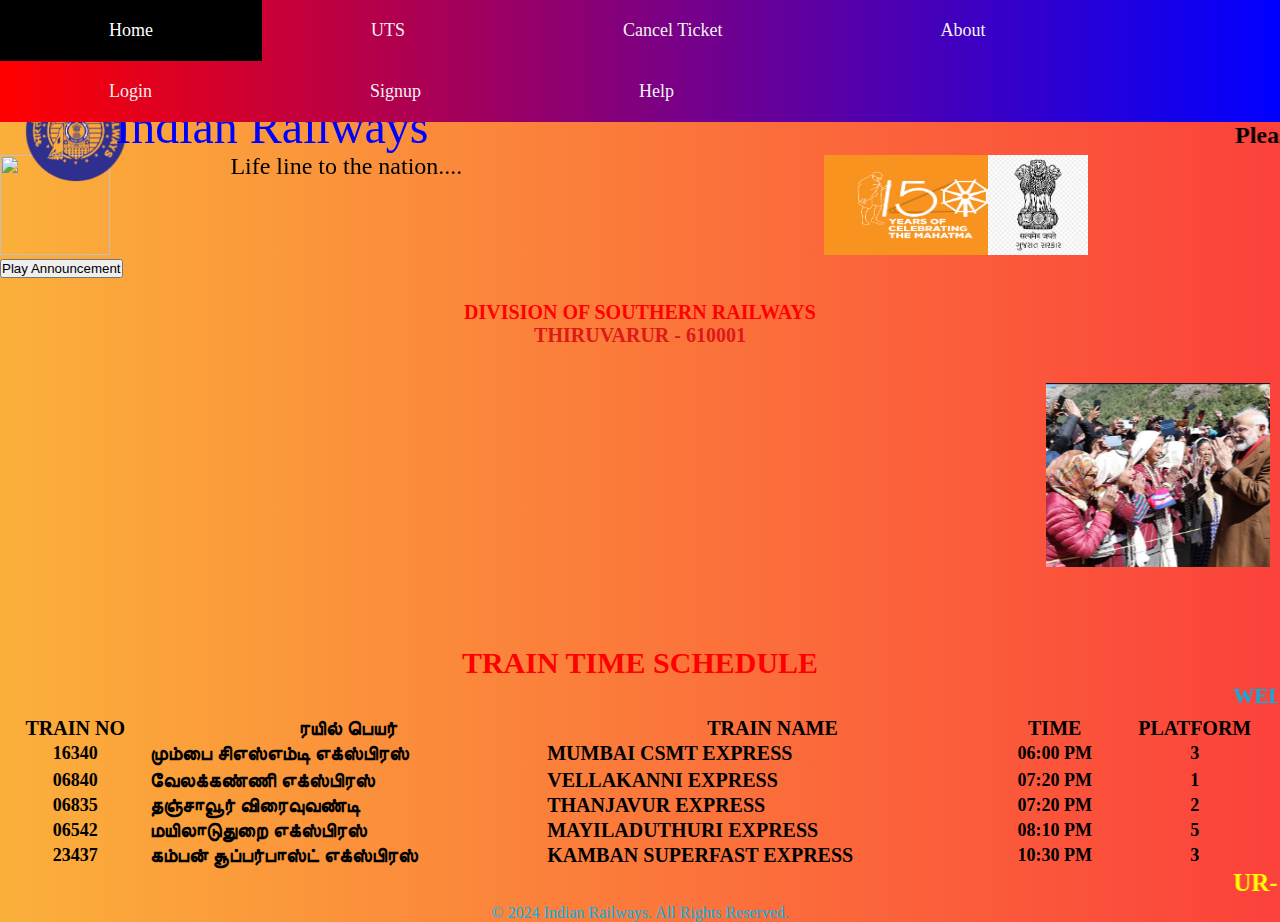
==== commit 6119155b: "Update index.html" ====
--- a/index.html
+++ b/index.html
@@ -2,142 +2,11 @@
 <html>
 <head> 
    <style>
-        .login-box {
-            position: absolute;
-            top: 10px;
-            right: 100px;
-            background-color: #ff0000;
-            padding: 10px;
-            border: 1px solid #000000;
-            border-radius: 50px;
-            box-shadow: 0px 0px 10px rgba(0, 0, 0, 0.1);
-        }
-
-        /* Styling for the login button */
-        .login-button {
-            background-color: #007bff;
-            color: #000000;
-            border: none;
-            border-radius: 50px;
-            padding: 5px 10px;
-            cursor: pointer;
-        }
-        .Signup-box {
-            position: absolute;
-            top:10px;
-            right: 0px;
-            background-color: #ff0000;
-            padding: 10px;
-            border: 1px solid #000000;
-            border-radius: 50px;
-            box-shadow: 10px 0px 10px rgba(0, 0, 0, 0.1);
-        }
-
-        /* Styling for the signup button */
-        .Signup-button {
-            background-color: #007bff;
-            color: #000000;
-            border: none;
-            border-radius: 50px;
-            padding: 5px 10px;
-            cursor: pointer;
-        }
-        .Book-box {
-            position: absolute;
-            top:10px;
-            right:330px;
-            background-color: #f70000;
-            padding: 10px;
-            border: 1px solid #000000;
-            border-radius: 50px;
-            box-shadow: 10px 0px 10px rgba(0, 0, 0, 0.1);
-        }
-
-        /* Styling for the signup button */
-        .Book-button {
-            background-color: #007bff;
-            color: #000000;
-            border: none;
-            border-radius: 50px;
-            padding: 5px 10px;
-            cursor: pointer;
-        }
-        .CancelTicket-box {
-            position: absolute;
-            top:10px;
-            right:190px;
-            background-color: #fa0000;
-            padding: 10px;
-            border: 1px solid #000000;
-            border-radius: 50px;
-            box-shadow: 10px 0px 10px rgba(0, 0, 0, 0.1);
-        }
-
-        /* Styling for the signup button */
-        .CancelTicket-button {
-            background-color: #007bff;
-            color: #000000;
-            border: none;
-            border-radius: 50px;
-            padding: 5px 10px;
-            cursor: pointer;
-        }
-        
-        table {
-            border:1px solid black;
-            padding: 2px;
-         }
-        th {
-            background-color: black;
-            color: red;
-            padding: 20px;
-        }
-
-        tr {
-            background-color: rgb(0, 0, 0);
-            color: rgb(19, 240, 7);
-            padding: 20px;
-        }
-        td{
-            background-color: rgb(0, 0, 0);
-            color: rgb(19, 240, 7);
-            padding: 15px;
-        }
-
-        .marquee-container{
-            white-space: nowrap;
-            overflow: hidden;
-        }
-
-        .marquee {
-            animation: marquee-scroll 5s linear infinite;
-        }
-
-        @keyframes marquee-scroll {
-            0% {
-                transform: translateX(100%);
-            }
-            100% {
-                transform: translateX(-100%);
-            }
-            25% {
-                transform: translateX(0);
-            }
-            75% {
-                transform: translateX(0);
-            }
-            100% {
-                transform: translateX(-100%);
-            }
-        }
-
-        audio {
-            width: 1840px; /* Adjust the width as needed */
-        }
     </style>
 </head>
 <title>IRBS.in</title>
 <link rel="stylesheet" href="style.css">
+
 <div class="topnav">
     <a class ="active" href="#home">Home</a>
     <a href="UTS.html">UTS</a>
@@ -149,11 +18,14 @@
 </div>
 
 <H2><marquee width ="100%" behavior="scroll"  class="welcome">Please help Indian Railways and government of India moving toward a digitalized and cashless economy. Eeadicate black money</marquee></H2>
-<body>
-         <div class="logo"><img src="railwaylogo.png" width="100" height="100"></div>
-         <div class="year"><img src="log-3.jpg" width="200" height="100"></div>
-         <div class="tiger"><img src="images.png" width="100" height="100"></div>
+<body>  <div class="midd-navbar">
+         <div class="logo"><img src="railwaylogo.png" width="100" height="100"/></div>
+         <div class="year"><img src="log-3.jpg" width="200" height="100"/></div>
+         <div class="tiger"><img src="images.png" width="100" height="100"/></div>
+         <div class="vote"><img src="voters.png" width="110" height="100"/></div>
+         <button id="playButton" class="">Play Announcement</button>
          <div class="ir"><font color="blue">Indian Railways</font></div>
+</div>
          <div class="nation">Life line to the nation....</div>
             <div class="timing">
                 <center>
@@ -338,14 +210,35 @@
       </tr>
     </center>
 </table>
-<div class="audio">
-    <audio controls>
-        <source src="thiruvarur anouncenment.mp3" type="audio/ogg">
+<div class="audio-container">
+   
+    <audio id="announcement">
+        <source src="thiruvarur anouncenment.mp3" type="audio/mpeg">
         Your browser does not support the audio element.
     </audio>
 </div>
-</div>
-
-
+<script src="https://ajax.googleapis.com/ajax/libs/jquery/3.5.1/jquery.min.js"></script>
+<script src="https://maxcdn.bootstrapcdn.com/bootstrap/4.5.2/js/bootstrap.min.js"></script>
+<script>
+    document.getElementById('playButton').addEventListener('click', function() {
+        var audio = document.getElementById('announcement');
+        audio.play().then(() => {
+            console.log('Audio started playing');
+        }).catch(function(error) {
+            console.log('Autoplay was prevented. Error:', error);
+        });
+    });
+
+    window.addEventListener('beforeunload', function() {
+        console.log('Page unloading');
+        var audio = document.getElementById('announcement');
+        audio.pause();
+    });
+</script>
+<div class="footer-bottom text-center">
+    <center><p class="foot">&copy; 2024 Indian Railways. All Rights Reserved.</p></center>
+</div>
 </body>
+
+
 </html>
